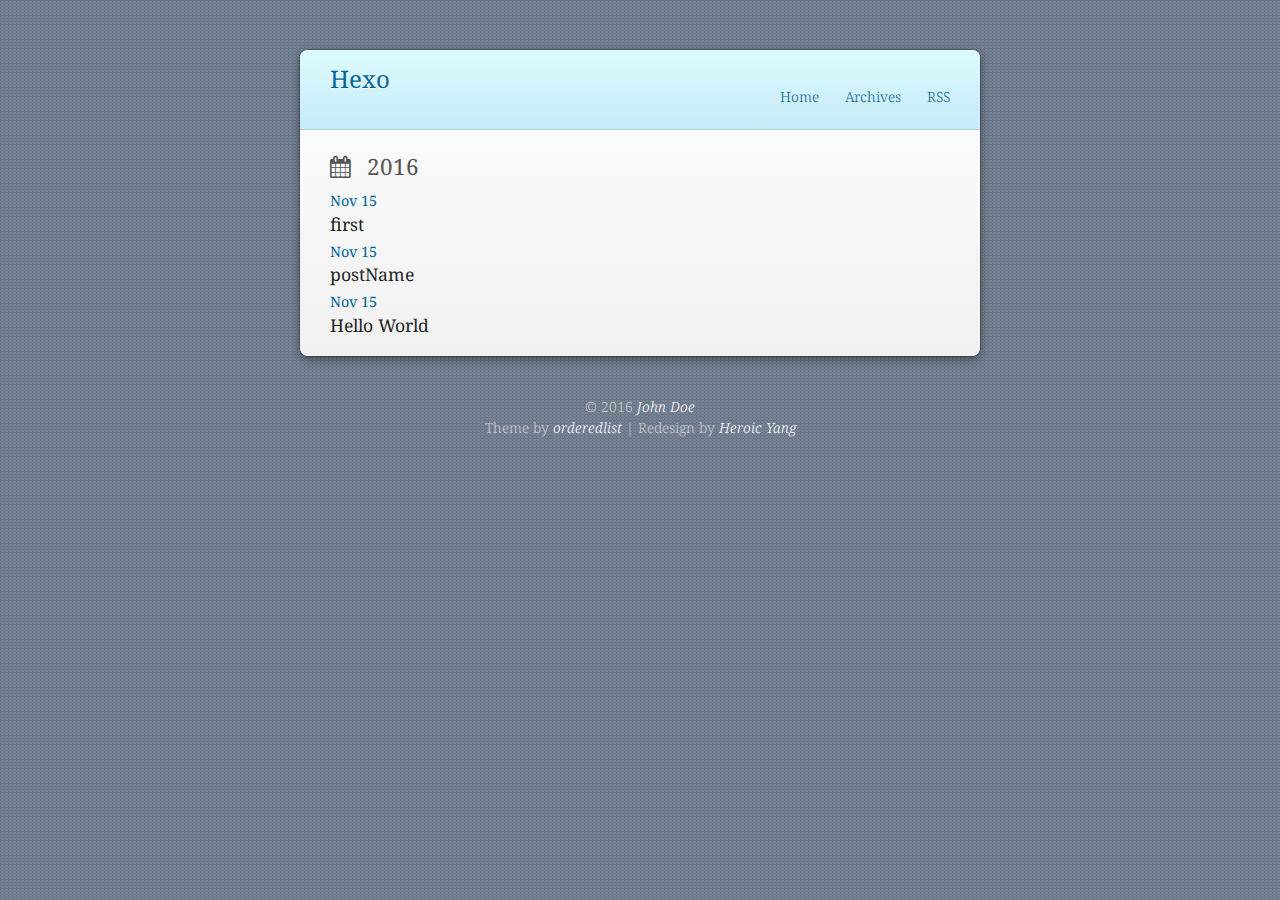
==== archives/index.html @ 86217304 "Site updated: 2016-11-15 23:16:37" ====
<!DOCTYPE HTML>
<html>
<head>
  <meta charset="utf-8">
  <meta http-equiv="X-UA-Compatible" content="chrome=1">
  
  <title>Archives | Hexo</title>
  <meta name="viewport" content="width=device-width, initial-scale=1, maximum-scale=1, user-scalable=no">
  
    <meta name="author" content="John Doe">
  
  
  <meta property="og:type" content="website">
<meta property="og:title" content="Hexo">
<meta property="og:url" content="http://yoursite.com/archives/index.html">
<meta property="og:site_name" content="Hexo">
<meta name="twitter:card" content="summary">
<meta name="twitter:title" content="Hexo">
  
    <link rel="alternate" href="/atom.xml" title="Hexo" type="application/atom+xml">
  
  
    <link rel="icon" type="image/x-icon" href="/favicon.ico">
  
  <link rel="stylesheet" href="/css/style.css">
  <!--[if lt IE 9]><script src="//html5shiv.googlecode.com/svn/trunk/html5.js"></script><![endif]-->
  
</head>

<body>
  <div class="wrapper">
    <header id="header">
  <div class="title">
    <h1><a href="/">Hexo</a></h1>
    <p><a href="/"></a></p>
  </div>
  <nav class="nav">
    <ul>
      
        <li><a href="/">Home</a></li>
      
        <li><a href="/archives">Archives</a></li>
      
      
        <li><a href="/atom.xml">RSS</a></li>
      
    </ul>
    <div class="clearfix"></div>
  </nav>
  <div class="clearfix"></div>
</header>
    <div class="content">




  
  
    
    
      
      
      <section class="archives-wrapper">
        
        <h2 class="archives-title archives-year">
          <a href="/archives/2016">2016</a>
        </h2>
        
        <div class="archives">
    
    <article class="post">
  <header>
    <a href="/2016/11/15/first/">
  <time datetime="2016-11-15T10:33:30.000Z">
    Nov 15
  </time>
</a>
    
  
    <h1 class="title"><a href="/2016/11/15/first/">first</a></h1>
  

  </header>
</article>
  
    
    
    <article class="[layout]">
  <header>
    <a href="/2016/11/15/postName/">
  <time datetime="2016-11-15T09:00:07.000Z">
    Nov 15
  </time>
</a>
    
  
    <h1 class="title"><a href="/2016/11/15/postName/">postName</a></h1>
  

  </header>
</article>
  
    
    
    <article class="post">
  <header>
    <a href="/2016/11/15/hello-world/">
  <time datetime="2016-11-14T16:02:54.840Z">
    Nov 15
  </time>
</a>
    
  
    <h1 class="title"><a href="/2016/11/15/hello-world/">Hello World</a></h1>
  

  </header>
</article>
  
  
    </div></section>
  

</div>
  </div>
  <footer id="footer"><div class="copyright">
  
  &copy; 2016 <a href="/">John Doe</a>
  
</div>
<div class="theme-copyright">
  Theme by <a href="https://github.com/orderedlist" target="_blank">orderedlist</a>
   | 
  Redesign by <a href="http://heroicyang.com/" target="_blank">Heroic Yang</a>
</div>
<div class="clearfix"></div></footer>
  <script src="//ajax.googleapis.com/ajax/libs/jquery/1.8/jquery.min.js"></script>
<script src="/js/scale.fix.js"></script>
<script src="/js/jquery.imagesloaded.min.js"></script>
<script src="/js/gallery.js"></script>




<link rel="stylesheet" href="/fancybox/jquery.fancybox.css" media="screen" type="text/css">
<script src="/fancybox/jquery.fancybox.pack.js"></script>
<script type="text/javascript">
  (function($){
    $('.fancybox').fancybox();
  })(jQuery);
</script>

</body>
</html>
---- css/style.css ----
@import url("https://fonts.googleapis.com/css?family=Droid+Serif:400italic,700italic,400,700");
@font-face {
  font-family: 'FontAwesome';
  font-style: normal;
  font-weight: normal;
  src: url("fonts/fontawesome-webfont.eot?#iefix") format('embedded-opentype'), url("fonts/fontawesome-webfont.woff") format('woff'), url("fonts/fontawesome-webfont.ttf") format('truetype'), url("fonts/fontawesome-webfont.svg#FontAwesomeRegular") format('svg');
}
html {
  background: #6c7989;
  background: #6c7989 -webkit-linear-gradient(#6c7989, #434b55) fixed;
  background: #6c7989 -moz-linear-gradient(#6c7989, #434b55) fixed;
  background: #6c7989 -o-linear-gradient(#6c7989, #434b55) fixed;
  background: #6c7989 -ms-linear-gradient(#6c7989, #434b55) fixed;
  background: #6c7989 linear-gradient(#6c7989, #434b55) fixed;
  background-image: url("images/checker.png");
}
body {
  padding: 50px 0;
  margin: 0;
  font: 1em/1.5 "Droid Serif", Helvetica Neue, Helvetica, Arial, sans-serif;
  color: #555;
  font-weight: 300;
}
.wrapper {
  width: 680px;
  margin: 0 auto;
  background: #dedede;
  border-radius: 8px;
  -webkit-box-shadow: rgba(0,0,0,0.2) 0 0 0 1px, rgba(0,0,0,0.45) 0 3px 10px;
  box-shadow: rgba(0,0,0,0.2) 0 0 0 1px, rgba(0,0,0,0.45) 0 3px 10px;
}
header,
section,
footer {
  display: block;
}
a {
  color: #069;
  text-decoration: none;
}
p {
  margin: 0 0 20px;
  padding: 0;
}
strong {
  color: #222;
  font-weight: 700;
}
.content {
  background: -webkit-linear-gradient(#fafafa, #dedede 700px);
  background: -moz-linear-gradient(#fafafa, #dedede 700px);
  background: -o-linear-gradient(#fafafa, #dedede 700px);
  background: -ms-linear-gradient(#fafafa, #dedede 700px);
  background: linear-gradient(#fafafa, #dedede 700px);
  border-radius: 0 0 8px 8px;
  border-top: 1px solid #fff;
}
.clearfix {
  zoom: 1;
}
.clearfix:before,
.clearfix:after {
  content: "";
  display: table;
}
.clearfix:after {
  clear: both;
}
#header {
  border-radius: 8px 8px 0 0;
  background: #c6eafa -webkit-linear-gradient(#ddfbfc, #c6eafa);
  background: #c6eafa -moz-linear-gradient(#ddfbfc, #c6eafa);
  background: #c6eafa -o-linear-gradient(#ddfbfc, #c6eafa);
  background: #c6eafa -ms-linear-gradient(#ddfbfc, #c6eafa);
  background: #c6eafa linear-gradient(#ddfbfc, #c6eafa);
  position: relative;
  padding: 15px 30px;
  border-bottom: 1px solid #b2d2e1;
}
#header .title {
  float: left;
}
#header .nav {
  float: right;
  font-size: 0.875em;
  font-family: "Droid Serif", Helvetica Neue, Helvetica, Arial, sans-serif;
  line-height: 2.5em;
}
#header .nav ul {
  list-style: none;
}
#header .nav ul li {
  float: left;
  margin-left: 26px;
}
#header h1 {
  margin: 0;
  padding: 0;
  font-size: 1.5em;
  font-weight: normal;
  line-height: 1.2;
  color: #069;
  text-shadow: rgba(255,255,255,0.9) 0 1px 0;
}
#header.without-description h1 {
  margin: 10px 0;
}
#header p {
  margin: 0;
  color: #61778b;
  width: 300px;
  font-size: 0.8125em;
  font-style: italic;
}
article {
  padding: 15px 30px;
  position: relative;
}
article.page .icon {
  display: none;
}
article.post .icon:before {
  content: '\f0f6';
}
article.photo .icon:before {
  content: '\f030';
}
article.link .icon:before {
  content: '\f0c1';
}
article .gallery {
  margin: 0 -30px 16px;
  overflow: hidden;
  position: relative;
}
article .gallery:hover .control {
  opacity: 1;
  -ms-filter: none;
  filter: none;
}
article .gallery:hover img {
  -webkit-transform: scale(1.1, 1.1);
  -moz-transform: scale(1.1, 1.1);
  -o-transform: scale(1.1, 1.1);
  -ms-transform: scale(1.1, 1.1);
  transform: scale(1.1, 1.1);
  -webkit-transition: all 0.8s;
  -moz-transition: all 0.8s;
  -o-transition: all 0.8s;
  -ms-transition: all 0.8s;
  transition: all 0.8s;
}
@media screen and (max-width: 580px) {
  article .gallery:hover img {
    -webkit-transform: none;
    -moz-transform: none;
    -o-transform: none;
    -ms-transform: none;
    transform: none;
    -webkit-transition: none;
    -moz-transition: none;
    -o-transition: none;
    -ms-transition: none;
    transition: none;
  }
}
article .gallery img {
  min-width: 100%;
  max-width: 100%;
  height: auto;
  position: absolute;
  top: 0;
  left: 0;
  opacity: 0;
  -ms-filter: "progid:DXImageTransform.Microsoft.Alpha(Opacity=0)";
  filter: alpha(opacity=0);
  -webkit-transition: all 0.8s;
  -moz-transition: all 0.8s;
  -o-transition: all 0.8s;
  -ms-transition: all 0.8s;
  transition: all 0.8s;
}
article .gallery .control {
  opacity: 0;
  -ms-filter: "progid:DXImageTransform.Microsoft.Alpha(Opacity=0)";
  filter: alpha(opacity=0);
  -webkit-transition: 0.3s;
  -moz-transition: 0.3s;
  -o-transition: 0.3s;
  -ms-transition: 0.3s;
  transition: 0.3s;
}
article .gallery .prev,
article .gallery .next {
  position: absolute;
  top: 0;
  width: 50%;
  height: 100%;
  cursor: pointer;
}
article .gallery .prev:before,
article .gallery .next:before {
  position: absolute;
  font: 24px/1 FontAwesome;
  text-align: center;
  width: 24px;
  text-shadow: 0 0 15px rgba(0,0,0,0.5);
  color: #fff;
  margin-top: -12px;
  top: 50%;
}
article .gallery .prev {
  left: 0;
}
article .gallery .prev:before {
  content: '\f053';
  left: 10px;
}
article .gallery .next {
  right: 0;
}
article .gallery .next:before {
  content: '\f054';
  right: 10px;
}
article header {
  border-radius: 0;
  background: none;
  position: relative;
  padding: 0;
  border-bottom: 0;
  margin-bottom: 10px;
}
article header .icon {
  width: 32px;
  height: 32px;
  position: absolute;
  top: 0px;
  left: 0px;
  margin-left: -46px;
  color: #fff;
  background: #069;
  border-radius: 100em;
  -webkit-box-shadow: 0 0 4px rgba(0,0,0,0.4);
  box-shadow: 0 0 4px rgba(0,0,0,0.4);
}
@media screen and (max-width: 600px) {
  article header .icon {
    display: none;
  }
}
article header .icon:before {
  position: absolute;
  font: 20px FontAwesome;
  top: 6px;
  left: 0;
  width: 32px;
  text-align: center;
}
article header time {
  font: 0.9em "Droid Serif", Helvetica Neue, Helvetica, Arial, sans-serif;
  margin-bottom: 5px;
  display: block;
  line-height: 1;
}
article header .title {
  font-size: 1.5em;
  font-weight: normal;
  line-height: 1.2;
  margin: 0;
  padding: 0;
  text-shadow: rgba(255,255,255,0.9) 0 1px 0;
}
article header .title a {
  color: #222;
}
article header .title a:hover {
  color: #069;
}
article .entry {
  font-size: 0.95em;
  text-align: justify;
  line-height: 1.6;
}
article .entry h1,
article .entry h2,
article .entry h3,
article .entry h4,
article .entry h5,
article .entry h6 {
  color: #222;
  padding: 0;
  margin: 0 0 20px;
  line-height: 1.2;
}
article .entry p,
article .entry ul,
article .entry ol,
article .entry table,
article .entry dl {
  margin: 0 0 20px;
}
article .entry p {
  white-space: pre-wrap;
  word-wrap: break-word;
}
article .entry h1,
article .entry h2,
article .entry h3 {
  line-height: 1.1;
}
article .entry h1 {
  font-size: 1.75em;
}
article .entry h2 {
  color: #393939;
}
article .entry h3,
article .entry h4,
article .entry h5,
article .entry h6 {
  color: #494949;
}
article .entry blockquote {
  margin: 0 -30px 20px;
  padding: 15px 20px 1px 40px;
  font-style: italic;
  background: #ccc;
  background: rgba(0,0,0,0.06);
  color: #222;
}
article .entry img,
article .entry video {
  max-width: 98%;
  border-radius: 3px;
  padding: 5px;
  background: #fff;
  -webkit-box-shadow: 0 0 8px #aaa;
  box-shadow: 0 0 8px #aaa;
}
article .entry img.nstyle,
article .entry video.nstyle {
  border-radius: 0;
  padding: 0;
  background: none;
  -webkit-box-shadow: none;
  box-shadow: none;
}
article .entry iframe {
  max-width: 98%;
}
article .entry .caption {
  display: block;
  margin-top: 5px;
  color: #aaa;
  position: relative;
  font-size: 0.9em;
  padding-left: 25px;
}
article .entry .caption:before {
  content: '\f040';
  position: absolute;
  font: 1.3em FontAwesome;
  position: absolute;
  left: 0;
  top: 3px;
}
article .entry code,
article .entry pre {
  font-family: Monaco, Bitstream Vera Sans Mono, Lucida Console, Terminal;
  color: #333;
  font-size: 0.8em;
  overflow-x: scroll;
}
article .entry code {
  font-size: 0.8em;
}
article .entry pre {
  padding: 10px 30px;
  background: #3a3c42;
  color: #f8f8f2;
  margin: 0 -30px 16px;
}
@media screen and (max-width: 580px) {
  article .entry pre {
    margin: 0 -20px 16px;
    padding: 10px 20px;
  }
}
article .entry pre code {
  color: #f8f8f2;
}
li article .entry pre {
  margin-left: -60px;
  padding-left: 60px;
}
article .entry .gist article {
  padding: 10px;
}
article .entry .gist table {
  margin: 0;
}
article .entry .gist table td {
  border-bottom: 0;
}
article .entry .gist table td.line-numbers {
  font-size: 12px;
}
article .entry .gist pre {
  margin: 0 -10px 16px;
  padding: 10px 20px;
  background: #f8f8f8;
  color: #333;
}
article .entry table {
  width: 100%;
  border-collapse: collapse;
  table-layout: fixed;
}
article .entry th,
article .entry td {
  text-align: left;
  padding: 5px 10px;
  border-bottom: 1px solid #aaa;
}
article .entry dt {
  color: #222;
  font-weight: 700;
}
article .entry th {
  color: #222;
}
article .entry small {
  font-size: 0.7em;
}
article .entry hr {
  border: 0;
  background: #aaa;
  height: 1px;
  margin: 0 0 20px;
}
article .entry .text-lt {
  text-decoration: line-through;
}
article footer {
  font-size: 0.875em;
  border-top: 1px solid #aaa;
  padding: 10px 0 0 0;
  margin-top: 10px;
}
article footer.end-sep {
  border-top: none;
  border-bottom: 1px solid #aaa;
  padding: 0 0 10px 0;
}
article footer a:before {
  font: 1.1em FontAwesome;
  padding-right: 10px;
  vertical-align: middle;
}
article footer a.more-link:before {
  content: '\f054';
}
article footer a.comment-link:before {
  content: '\f075';
}
article footer .categories,
article footer .tags {
  margin: 5px 0;
}
article footer .categories:before,
article footer .tags:before {
  font: 1.1em FontAwesome;
  margin-right: 5px;
}
article footer .categories:before {
  content: '\f07b';
}
article footer .tags:before {
  content: '\f02b';
}
#comment {
  padding: 0 20px 20px;
  overflow-x: hidden;
}
#comment .title {
  font-weight: normal;
  margin-bottom: 15px;
}
#pagination {
  padding-bottom: 20px;
}
#pagination a {
  display: block;
  padding: 5px 10px;
  font-family: "Droid Serif", Helvetica Neue, Helvetica, Arial, sans-serif;
  background: #069;
  color: #fff;
  text-decoration: none;
}
#pagination .prev {
  float: left;
}
#pagination .prev:before {
  content: '\f053';
  padding-right: 10px;
  font-family: FontAwesome;
}
#pagination .next {
  float: right;
}
#pagination .next:after {
  content: '\f054';
  padding-left: 10px;
  font-family: FontAwesome;
}
.archives-title {
  font-weight: normal;
  font-size: 1.4em;
  margin-bottom: 10px;
  padding: 0 30px;
  text-shadow: 0 0 1px #fff;
}
.archives-title:before {
  font-family: FontAwesome;
  content: '\f073';
  margin-right: 10px;
}
.archives-title.tag:before {
  content: '\f02b';
}
.archives-title.category:before {
  content: '\f07b';
}
.archives-wrapper:last-child {
  padding-bottom: 10px;
}
.archives-wrapper .archives-year > a {
  color: #555;
}
.archives-wrapper .archives > article {
  padding-top: 0;
  padding-bottom: 0;
}
.archives-wrapper .archives > article header .title {
  font-size: 1.1em;
}
#footer {
  width: 680px;
  margin: 20px auto 0;
  padding: 20px 0 0;
  font-size: 0.875em;
  color: #ccc;
  overflow: hidden;
  text-align: center;
}
#footer a {
  color: #fff;
  font-style: italic;
}
@media screen and (max-width: 740px) {
  body {
    padding: 0;
  }
  .wrapper {
    border-radius: 0;
    -webkit-box-shadow: none;
    box-shadow: none;
    width: 100%;
  }
  #footer {
    border-radius: 0;
    margin: 0 auto;
    padding: 10px;
    width: auto;
    text-align: left;
  }
}
@media screen and (max-width: 580px) {
  #header {
    padding: 15px 20px;
  }
  #header .title {
    float: none;
  }
  #header .nav ul li {
    margin-left: 10px;
  }
  #header p {
    width: 100%;
  }
  .archives-title {
    padding: 0 20px;
  }
  article {
    padding: 15px 20px;
  }
  article .gallery {
    margin: 0 -20px 16px;
  }
  article .entry blockquote {
    margin: 0 -20px 20px;
  }
}
figure.highlight {
  margin: 0 -30px 16px;
  padding: 0 30px;
  background: #3a3c42;
}
@media screen and (max-width: 580px) {
  figure.highlight {
    margin: 0 -20px 16px;
    padding: 0 20px;
  }
}
figure.highlight pre {
  margin: 0 -30px 0px;
}
@media screen and (max-width: 580px) {
  figure.highlight pre {
    margin: 0 -20px 0px;
  }
}
figure.highlight table {
  margin: 0;
  border-spacing: 0;
}
figure.highlight td {
  padding: 0;
  border-bottom: 0;
}
figure.highlight .gutter {
  width: 40px;
}
@media screen and (max-width: 580px) {
  figure.highlight .gutter {
    display: none;
  }
}
figure.highlight .gutter pre {
  position: relative;
  padding: 10px 0 10px 30px;
  border-right: 1px solid #fff;
  height: 100%;
  width: 30px;
}
pre .comment,
pre .template_comment,
pre .diff .header,
pre .doctype,
pre .pi,
pre .lisp .string,
pre .javadoc {
  color: #93a1a1;
  font-style: italic;
}
pre .keyword,
pre .winutils,
pre .method,
pre .addition,
pre .css .tag,
pre .request,
pre .status,
pre .nginx .title {
  color: #859900;
}
pre .number,
pre .command,
pre .string,
pre .tag .value,
pre .phpdoc,
pre .tex .formula,
pre .regexp,
pre .hexcolor {
  color: #2aa198;
}
pre .title,
pre .localvars,
pre .chunk,
pre .decorator,
pre .built_in,
pre .identifier,
pre .vhdl,
pre .literal,
pre .id {
  color: #268bd2;
}
pre .attribute,
pre .variable,
pre .lisp .body,
pre .smalltalk .number,
pre .constant,
pre .class .title,
pre .parent,
pre .haskell .type {
  color: #b58900;
}
pre .preprocessor,
pre .preprocessor .keyword,
pre .shebang,
pre .symbol,
pre .symbol .string,
pre .diff .change,
pre .special,
pre .attr_selector,
pre .important,
pre .subst,
pre .cdata,
pre .clojure .title {
  color: #cb4b16;
}
pre .deletion {
  color: #dc322f;
}
.gist .highlight {
  background: #fff;
}
.gist .highlight .c {
  color: #998;
  font-style: italic;
}
.gist .highlight .err {
  color: #a61717;
  background-color: #e3d2d2;
}
.gist .highlight .k {
  font-weight: bold;
}
.gist .highlight .o {
  font-weight: bold;
}
.gist .highlight .cm {
  color: #998;
  font-style: italic;
}
.gist .highlight .cp {
  color: #999;
  font-weight: bold;
}
.gist .highlight .c1 {
  color: #998;
  font-style: italic;
}
.gist .highlight .cs {
  color: #999;
  font-weight: bold;
  font-style: italic;
}
.gist .highlight .gd {
  color: #000;
  background-color: #fdd;
}
.gist .highlight .gd .x {
  color: #000;
  background-color: #faa;
}
.gist .highlight .ge {
  font-style: italic;
}
.gist .highlight .gr {
  color: #a00;
}
.gist .highlight .gh {
  color: #999;
}
.gist .highlight .gi {
  color: #000;
  background-color: #dfd;
}
.gist .highlight .gi .x {
  color: #000;
  background-color: #afa;
}
.gist .highlight .go {
  color: #888;
}
.gist .highlight .gp {
  color: #555;
}
.gist .highlight .gs {
  font-weight: bold;
}
.gist .highlight .gu {
  color: #800080;
  font-weight: bold;
}
.gist .highlight .gt {
  color: #a00;
}
.gist .highlight .kc {
  font-weight: bold;
}
.gist .highlight .kd {
  font-weight: bold;
}
.gist .highlight .kn {
  font-weight: bold;
}
.gist .highlight .kp {
  font-weight: bold;
}
.gist .highlight .kr {
  font-weight: bold;
}
.gist .highlight .kt {
  color: #458;
  font-weight: bold;
}
.gist .highlight .m {
  color: #099;
}
.gist .highlight .s {
  color: #d14;
}
.gist .highlight .n {
  color: #333;
}
.gist .highlight .na {
  color: #008080;
}
.gist .highlight .nb {
  color: #0086b3;
}
.gist .highlight .nc {
  color: #458;
  font-weight: bold;
}
.gist .highlight .no {
  color: #008080;
}
.gist .highlight .ni {
  color: #800080;
}
.gist .highlight .ne {
  color: #900;
  font-weight: bold;
}
.gist .highlight .nf {
  color: #900;
  font-weight: bold;
}
.gist .highlight .nn {
  color: #555;
}
.gist .highlight .nt {
  color: #000080;
}
.gist .highlight .nv {
  color: #008080;
}
.gist .highlight .ow {
  font-weight: bold;
}
.gist .highlight .w {
  color: #bbb;
}
.gist .highlight .mf {
  color: #099;
}
.gist .highlight .mh {
  color: #099;
}
.gist .highlight .mi {
  color: #099;
}
.gist .highlight .mo {
  color: #099;
}
.gist .highlight .sb {
  color: #d14;
}
.gist .highlight .sc {
  color: #d14;
}
.gist .highlight .sd {
  color: #d14;
}
.gist .highlight .s2 {
  color: #d14;
}
.gist .highlight .se {
  color: #d14;
}
.gist .highlight .sh {
  color: #d14;
}
.gist .highlight .si {
  color: #d14;
}
.gist .highlight .sx {
  color: #d14;
}
.gist .highlight .sr {
  color: #009926;
}
.gist .highlight .s1 {
  color: #d14;
}
.gist .highlight .ss {
  color: #990073;
}
.gist .highlight .bp {
  color: #999;
}
.gist .highlight .vc {
  color: #008080;
}
.gist .highlight .vg {
  color: #008080;
}
.gist .highlight .vi {
  color: #008080;
}
.gist .highlight .il {
  color: #099;
}
.gist .highlight .gc {
  color: #999;
  background-color: #eaf2f5;
}
.gist .type-csharp .highlight .k {
  color: #00f;
}
.gist .type-csharp .highlight .kt {
  color: #00f;
}
.gist .type-csharp .highlight .nf {
  color: #000;
  font-weight: normal;
}
.gist .type-csharp .highlight .nc {
  color: #2b91af;
}
.gist .type-csharp .highlight .nn {
  color: #000;
}
.gist .type-csharp .highlight .s {
  color: #a31515;
}
.gist .type-csharp .highlight .sc {
  color: #a31515;
}
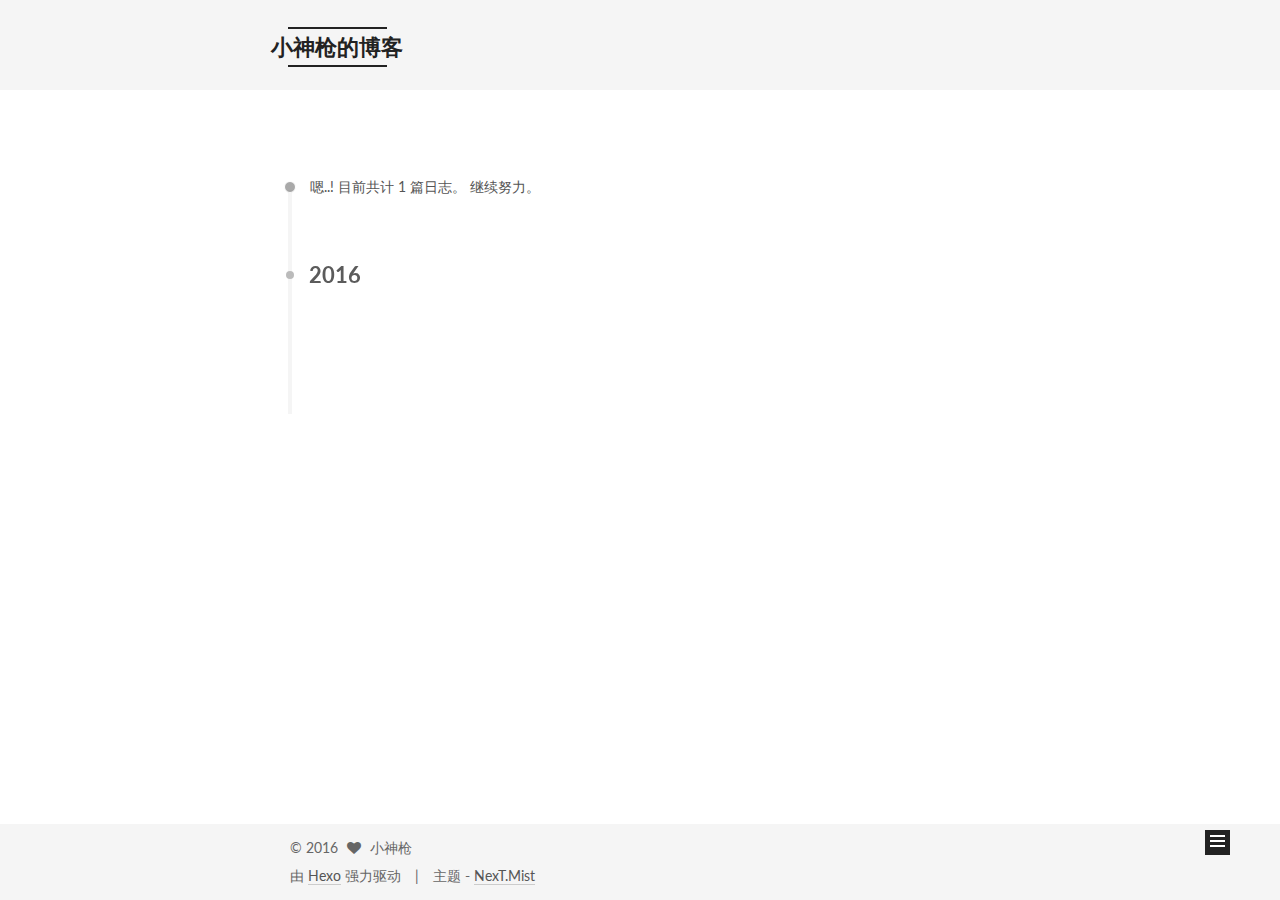
==== commit afcbcda5: "Site updated: 2016-11-19 17:14:54" ====
--- a/archives/index.html
+++ b/archives/index.html
@@ -1,154 +1,661 @@
-<!DOCTYPE HTML>
-<html>
+<!doctype html>
+
+
+
+  
+
+
+<html class="theme-next mist use-motion" lang="zh-Hans">
 <head>
-  <meta charset="utf-8">
-  <meta http-equiv="X-UA-Compatible" content="chrome=1">
-  
-  <title>Archives | Hexo</title>
-  <meta name="viewport" content="width=device-width, initial-scale=1, maximum-scale=1, user-scalable=no">
-  
-    <meta name="author" content="John Doe">
-  
-  
-  <meta property="og:type" content="website">
-<meta property="og:title" content="Hexo">
+  <meta charset="UTF-8"/>
+<meta http-equiv="X-UA-Compatible" content="IE=edge" />
+<meta name="viewport" content="width=device-width, initial-scale=1, maximum-scale=1"/>
+
+
+
+<meta http-equiv="Cache-Control" content="no-transform" />
+<meta http-equiv="Cache-Control" content="no-siteapp" />
+
+
+
+
+
+
+
+
+
+
+
+
+  
+  
+  <link href="/lib/fancybox/source/jquery.fancybox.css?v=2.1.5" rel="stylesheet" type="text/css" />
+
+
+
+
+  
+  
+  
+  
+
+  
+    
+    
+  
+
+  
+
+  
+
+  
+
+  
+
+  
+    
+    
+    <link href="//fonts.googleapis.com/css?family=Lato:300,300italic,400,400italic,700,700italic&subset=latin,latin-ext" rel="stylesheet" type="text/css">
+  
+
+
+
+
+
+
+<link href="/lib/font-awesome/css/font-awesome.min.css?v=4.6.2" rel="stylesheet" type="text/css" />
+
+<link href="/css/main.css?v=5.1.0" rel="stylesheet" type="text/css" />
+
+
+  <meta name="keywords" content="Hexo, NexT" />
+
+
+
+
+
+
+
+
+  <link rel="shortcut icon" type="image/x-icon" href="/favicon.ico?v=5.1.0" />
+
+
+
+
+
+
+<meta name="description" content="分享小神枪学习的点点滴滴">
+<meta property="og:type" content="website">
+<meta property="og:title" content="小神枪的博客">
 <meta property="og:url" content="http://yoursite.com/archives/index.html">
-<meta property="og:site_name" content="Hexo">
+<meta property="og:site_name" content="小神枪的博客">
+<meta property="og:description" content="分享小神枪学习的点点滴滴">
 <meta name="twitter:card" content="summary">
-<meta name="twitter:title" content="Hexo">
-  
-    <link rel="alternate" href="/atom.xml" title="Hexo" type="application/atom+xml">
-  
-  
-    <link rel="icon" type="image/x-icon" href="/favicon.ico">
-  
-  <link rel="stylesheet" href="/css/style.css">
-  <!--[if lt IE 9]><script src="//html5shiv.googlecode.com/svn/trunk/html5.js"></script><![endif]-->
-  
+<meta name="twitter:title" content="小神枪的博客">
+<meta name="twitter:description" content="分享小神枪学习的点点滴滴">
+
+
+
+<script type="text/javascript" id="hexo.configurations">
+  var NexT = window.NexT || {};
+  var CONFIG = {
+    root: '/',
+    scheme: 'Mist',
+    sidebar: {"position":"left","display":"post"},
+    fancybox: true,
+    motion: true,
+    duoshuo: {
+      userId: '0',
+      author: '博主'
+    },
+    algolia: {
+      applicationID: '',
+      apiKey: '',
+      indexName: '',
+      hits: {"per_page":10},
+      labels: {"input_placeholder":"Search for Posts","hits_empty":"We didn't find any results for the search: ${query}","hits_stats":"${hits} results found in ${time} ms"}
+    }
+  };
+</script>
+
+
+
+  <link rel="canonical" href="http://yoursite.com/archives/"/>
+
+
+
+
+
+  <title> 归档 | 小神枪的博客 </title>
 </head>
 
-<body>
-  <div class="wrapper">
-    <header id="header">
-  <div class="title">
-    <h1><a href="/">Hexo</a></h1>
-    <p><a href="/"></a></p>
+<body itemscope itemtype="http://schema.org/WebPage" lang="zh-Hans">
+
+  
+
+
+
+  <script type="text/javascript">
+    var _hmt = _hmt || [];
+    (function() {
+      var hm = document.createElement("script");
+      hm.src = "//hm.baidu.com/hm.js?817b00b62b534ae4eba71afba629e087817b00b62b534ae4eba71afba629e087";
+      var s = document.getElementsByTagName("script")[0];
+      s.parentNode.insertBefore(hm, s);
+    })();
+  </script>
+
+
+
+
+
+
+
+
+  
+  
+    
+  
+
+  <div class="container one-collumn sidebar-position-left  page-archive  ">
+    <div class="headband"></div>
+
+    <header id="header" class="header" itemscope itemtype="http://schema.org/WPHeader">
+      <div class="header-inner"><div class="site-meta ">
+  
+
+  <div class="custom-logo-site-title">
+    <a href="/"  class="brand" rel="start">
+      <span class="logo-line-before"><i></i></span>
+      <span class="site-title">小神枪的博客</span>
+      <span class="logo-line-after"><i></i></span>
+    </a>
   </div>
-  <nav class="nav">
-    <ul>
-      
-        <li><a href="/">Home</a></li>
-      
-        <li><a href="/archives">Archives</a></li>
-      
-      
-        <li><a href="/atom.xml">RSS</a></li>
+  <p class="site-subtitle">每一个生命都有裂缝，如此才会有光线射进来。</p>
+</div>
+
+<div class="site-nav-toggle">
+  <button>
+    <span class="btn-bar"></span>
+    <span class="btn-bar"></span>
+    <span class="btn-bar"></span>
+  </button>
+</div>
+
+<nav class="site-nav">
+  
+
+  
+    <ul id="menu" class="menu">
+      
+        
+        <li class="menu-item menu-item-home">
+          <a href="/" rel="section">
+            
+              <i class="menu-item-icon fa fa-fw fa-home"></i> <br />
+            
+            首页
+          </a>
+        </li>
+      
+        
+        <li class="menu-item menu-item-categories">
+          <a href="/categories" rel="section">
+            
+              <i class="menu-item-icon fa fa-fw fa-th"></i> <br />
+            
+            分类
+          </a>
+        </li>
+      
+        
+        <li class="menu-item menu-item-archives">
+          <a href="/archives" rel="section">
+            
+              <i class="menu-item-icon fa fa-fw fa-archive"></i> <br />
+            
+            归档
+          </a>
+        </li>
+      
+        
+        <li class="menu-item menu-item-tags">
+          <a href="/tags" rel="section">
+            
+              <i class="menu-item-icon fa fa-fw fa-tags"></i> <br />
+            
+            标签
+          </a>
+        </li>
+      
+
       
     </ul>
-    <div class="clearfix"></div>
-  </nav>
-  <div class="clearfix"></div>
-</header>
-    <div class="content">
-
-
-
-
-  
-  
-    
-    
-      
-      
-      <section class="archives-wrapper">
-        
-        <h2 class="archives-title archives-year">
-          <a href="/archives/2016">2016</a>
-        </h2>
-        
-        <div class="archives">
-    
-    <article class="post">
-  <header>
-    <a href="/2016/11/15/first/">
-  <time datetime="2016-11-15T10:33:30.000Z">
-    Nov 15
-  </time>
-</a>
-    
-  
-    <h1 class="title"><a href="/2016/11/15/first/">first</a></h1>
-  
-
-  </header>
-</article>
-  
-    
-    
-    <article class="[layout]">
-  <header>
-    <a href="/2016/11/15/postName/">
-  <time datetime="2016-11-15T09:00:07.000Z">
-    Nov 15
-  </time>
-</a>
-    
-  
-    <h1 class="title"><a href="/2016/11/15/postName/">postName</a></h1>
-  
-
-  </header>
-</article>
-  
-    
-    
-    <article class="post">
-  <header>
-    <a href="/2016/11/15/hello-world/">
-  <time datetime="2016-11-14T16:02:54.840Z">
-    Nov 15
-  </time>
-</a>
-    
-  
-    <h1 class="title"><a href="/2016/11/15/hello-world/">Hello World</a></h1>
-  
-
-  </header>
-</article>
-  
-  
-    </div></section>
-  
-
+  
+
+  
+</nav>
+
+
+
+ </div>
+    </header>
+
+    <main id="main" class="main">
+      <div class="main-inner">
+        <div class="content-wrap">
+          <div id="content" class="content">
+            
+
+  <section id="posts" class="posts-collapse">
+    <span class="archive-move-on"></span>
+
+    <span class="archive-page-counter">
+      
+      
+      
+        
+      
+      嗯..! 目前共计 1 篇日志。 继续努力。
+    </span>
+
+    
+
+      
+      
+      
+
+      
+        
+        <div class="collection-title">
+          <h2 class="archive-year motion-element" id="archive-year-2016">2016</h2>
+        </div>
+      
+      
+
+      
+
+  <article class="post post-type-normal" itemscope itemtype="http://schema.org/Article">
+    <header class="post-header">
+
+      <h1 class="post-title">
+        
+            <a class="post-title-link" href="/2016/11/18/aaa/" itemprop="url">
+              
+                <span itemprop="name">开博感想</span>
+              
+            </a>
+        
+      </h1>
+
+      <div class="post-meta">
+        <time class="post-time" itemprop="dateCreated"
+              datetime="2016-11-18T19:58:00+08:00"
+              content="2016-11-18" >
+          11-18
+        </time>
+      </div>
+
+    </header>
+  </article>
+
+
+
+    
+
+  </section>
+
+  
+
+
+
+          </div>
+          
+
+
+          
+
+        </div>
+        
+          
+  
+  <div class="sidebar-toggle">
+    <div class="sidebar-toggle-line-wrap">
+      <span class="sidebar-toggle-line sidebar-toggle-line-first"></span>
+      <span class="sidebar-toggle-line sidebar-toggle-line-middle"></span>
+      <span class="sidebar-toggle-line sidebar-toggle-line-last"></span>
+    </div>
+  </div>
+
+  <aside id="sidebar" class="sidebar">
+    <div class="sidebar-inner">
+
+      
+
+      
+
+      <section class="site-overview sidebar-panel sidebar-panel-active">
+        <div class="site-author motion-element" itemprop="author" itemscope itemtype="http://schema.org/Person">
+          <img class="site-author-image" itemprop="image"
+               src="/images/avatar.png"
+               alt="小神枪" />
+          <p class="site-author-name" itemprop="name">小神枪</p>
+          <p class="site-description motion-element" itemprop="description">分享小神枪学习的点点滴滴</p>
+        </div>
+        <nav class="site-state motion-element">
+          <div class="site-state-item site-state-posts">
+            <a href="/archives">
+              <span class="site-state-item-count">1</span>
+              <span class="site-state-item-name">日志</span>
+            </a>
+          </div>
+
+          
+
+          
+
+        </nav>
+
+        
+
+        <div class="links-of-author motion-element">
+          
+            
+              <span class="links-of-author-item">
+                <a href="shengzhiyong.github.io" target="_blank" title="GitHub">
+                  
+                    <i class="fa fa-fw fa-github"></i>
+                  
+                  GitHub
+                </a>
+              </span>
+            
+              <span class="links-of-author-item">
+                <a href="http://weibo.com/13166812457" target="_blank" title="weibo">
+                  
+                    <i class="fa fa-fw fa-globe"></i>
+                  
+                  weibo
+                </a>
+              </span>
+            
+          
+        </div>
+
+        
+        
+
+        
+        
+
+        
+
+
+      </section>
+
+      
+
+    </div>
+  </aside>
+
+
+        
+      </div>
+    </main>
+
+    <footer id="footer" class="footer">
+      <div class="footer-inner">
+        <div class="copyright" >
+  
+  &copy; 
+  <span itemprop="copyrightYear">2016</span>
+  <span class="with-love">
+    <i class="fa fa-heart"></i>
+  </span>
+  <span class="author" itemprop="copyrightHolder">小神枪</span>
 </div>
+
+
+<div class="powered-by">
+  由 <a class="theme-link" href="https://hexo.io">Hexo</a> 强力驱动
+</div>
+
+<div class="theme-info">
+  主题 -
+  <a class="theme-link" href="https://github.com/iissnan/hexo-theme-next">
+    NexT.Mist
+  </a>
+</div>
+
+
+        
+
+        
+      </div>
+    </footer>
+
+    <div class="back-to-top">
+      <i class="fa fa-arrow-up"></i>
+    </div>
   </div>
-  <footer id="footer"><div class="copyright">
-  
-  &copy; 2016 <a href="/">John Doe</a>
-  
-</div>
-<div class="theme-copyright">
-  Theme by <a href="https://github.com/orderedlist" target="_blank">orderedlist</a>
-   | 
-  Redesign by <a href="http://heroicyang.com/" target="_blank">Heroic Yang</a>
-</div>
-<div class="clearfix"></div></footer>
-  <script src="//ajax.googleapis.com/ajax/libs/jquery/1.8/jquery.min.js"></script>
-<script src="/js/scale.fix.js"></script>
-<script src="/js/jquery.imagesloaded.min.js"></script>
-<script src="/js/gallery.js"></script>
-
-
-
-
-<link rel="stylesheet" href="/fancybox/jquery.fancybox.css" media="screen" type="text/css">
-<script src="/fancybox/jquery.fancybox.pack.js"></script>
+
+  
+
 <script type="text/javascript">
-  (function($){
-    $('.fancybox').fancybox();
-  })(jQuery);
+  if (Object.prototype.toString.call(window.Promise) !== '[object Function]') {
+    window.Promise = null;
+  }
 </script>
 
+
+
+
+
+
+
+
+
+  
+
+
+
+  
+  <script type="text/javascript" src="/lib/jquery/index.js?v=2.1.3"></script>
+
+  
+  <script type="text/javascript" src="/lib/fastclick/lib/fastclick.min.js?v=1.0.6"></script>
+
+  
+  <script type="text/javascript" src="/lib/jquery_lazyload/jquery.lazyload.js?v=1.9.7"></script>
+
+  
+  <script type="text/javascript" src="/lib/velocity/velocity.min.js?v=1.2.1"></script>
+
+  
+  <script type="text/javascript" src="/lib/velocity/velocity.ui.min.js?v=1.2.1"></script>
+
+  
+  <script type="text/javascript" src="/lib/fancybox/source/jquery.fancybox.pack.js?v=2.1.5"></script>
+
+
+  
+
+
+  <script type="text/javascript" src="/js/src/utils.js?v=5.1.0"></script>
+
+  <script type="text/javascript" src="/js/src/motion.js?v=5.1.0"></script>
+
+
+
+  
+  
+
+  
+  
+    <script type="text/javascript" id="motion.page.archive">
+      $('.archive-year').velocity('transition.slideLeftIn');
+    </script>
+  
+
+
+  
+
+
+  <script type="text/javascript" src="/js/src/bootstrap.js?v=5.1.0"></script>
+
+
+
+  
+
+  
+    
+  
+
+  <script type="text/javascript">
+    var duoshuoQuery = {short_name:"xiaoshenqiang"};
+    (function() {
+      var ds = document.createElement('script');
+      ds.type = 'text/javascript';ds.async = true;
+      ds.id = 'duoshuo-script';
+      ds.src = (document.location.protocol == 'https:' ? 'https:' : 'http:') + '//static.duoshuo.com/embed.js';
+      ds.charset = 'UTF-8';
+      (document.getElementsByTagName('head')[0]
+      || document.getElementsByTagName('body')[0]).appendChild(ds);
+    })();
+  </script>
+
+  
+    
+    
+    <script src="/lib/ua-parser-js/dist/ua-parser.min.js?v=0.7.9"></script>
+    <script src="/js/src/hook-duoshuo.js"></script>
+  
+
+
+
+
+
+
+
+
+  
+  
+
+  
+
+  
+
+  
+  <script src="https://cdn1.lncld.net/static/js/av-core-mini-0.6.1.js"></script>
+  <script>AV.initialize("kJMCjF7xDd3WBKHvBtkqforL-gzGzoHsz", "0eyDcgpDAMkwCSv8m9XyrC62");</script>
+  <script>
+    function showTime(Counter) {
+      var query = new AV.Query(Counter);
+      var entries = [];
+      var $visitors = $(".leancloud_visitors");
+
+      $visitors.each(function () {
+        entries.push( $(this).attr("id").trim() );
+      });
+
+      query.containedIn('url', entries);
+      query.find()
+        .done(function (results) {
+          var COUNT_CONTAINER_REF = '.leancloud-visitors-count';
+
+          if (results.length === 0) {
+            $visitors.find(COUNT_CONTAINER_REF).text(0);
+            return;
+          }
+
+          for (var i = 0; i < results.length; i++) {
+            var item = results[i];
+            var url = item.get('url');
+            var time = item.get('time');
+            var element = document.getElementById(url);
+
+            $(element).find(COUNT_CONTAINER_REF).text(time);
+          }
+          for(var i = 0; i < entries.length; i++) {
+            var url = entries[i];
+            var element = document.getElementById(url);
+            var countSpan = $(element).find(COUNT_CONTAINER_REF);
+            if( countSpan.text() == '') {
+              countSpan.text(0);
+            }
+          }
+        })
+        .fail(function (object, error) {
+          console.log("Error: " + error.code + " " + error.message);
+        });
+    }
+
+    function addCount(Counter) {
+      var $visitors = $(".leancloud_visitors");
+      var url = $visitors.attr('id').trim();
+      var title = $visitors.attr('data-flag-title').trim();
+      var query = new AV.Query(Counter);
+
+      query.equalTo("url", url);
+      query.find({
+        success: function(results) {
+          if (results.length > 0) {
+            var counter = results[0];
+            counter.fetchWhenSave(true);
+            counter.increment("time");
+            counter.save(null, {
+              success: function(counter) {
+                var $element = $(document.getElementById(url));
+                $element.find('.leancloud-visitors-count').text(counter.get('time'));
+              },
+              error: function(counter, error) {
+                console.log('Failed to save Visitor num, with error message: ' + error.message);
+              }
+            });
+          } else {
+            var newcounter = new Counter();
+            /* Set ACL */
+            var acl = new AV.ACL();
+            acl.setPublicReadAccess(true);
+            acl.setPublicWriteAccess(true);
+            newcounter.setACL(acl);
+            /* End Set ACL */
+            newcounter.set("title", title);
+            newcounter.set("url", url);
+            newcounter.set("time", 1);
+            newcounter.save(null, {
+              success: function(newcounter) {
+                var $element = $(document.getElementById(url));
+                $element.find('.leancloud-visitors-count').text(newcounter.get('time'));
+              },
+              error: function(newcounter, error) {
+                console.log('Failed to create');
+              }
+            });
+          }
+        },
+        error: function(error) {
+          console.log('Error:' + error.code + " " + error.message);
+        }
+      });
+    }
+
+    $(function() {
+      var Counter = AV.Object.extend("Counter");
+      if ($('.leancloud_visitors').length == 1) {
+        addCount(Counter);
+      } else if ($('.post-title-link').length > 1) {
+        showTime(Counter);
+      }
+    });
+  </script>
+
+
+
+  
+
+  
+
+
 </body>
-</html>+</html>
--- a/css/main.css
+++ b/css/main.css
@@ -0,0 +1,2734 @@
+/* normalize.css v3.0.2 | MIT License | git.io/normalize */
+html {
+  font-family: sans-serif; /* 1 */
+  -ms-text-size-adjust: 100%; /* 2 */
+  -webkit-text-size-adjust: 100%; /* 2 */
+}
+body {
+  margin: 0;
+}
+article,
+aside,
+details,
+figcaption,
+figure,
+footer,
+header,
+hgroup,
+main,
+menu,
+nav,
+section,
+summary {
+  display: block;
+}
+audio,
+canvas,
+progress,
+video {
+  display: inline-block; /* 1 */
+  vertical-align: baseline; /* 2 */
+}
+audio:not([controls]) {
+  display: none;
+  height: 0;
+}
+[hidden],
+template {
+  display: none;
+}
+a {
+  background-color: transparent;
+}
+a:active,
+a:hover {
+  outline: 0;
+}
+abbr[title] {
+  border-bottom: 1px dotted;
+}
+b,
+strong {
+  font-weight: bold;
+}
+dfn {
+  font-style: italic;
+}
+h1 {
+  font-size: 2em;
+  margin: 0.67em 0;
+}
+mark {
+  background: #ff0;
+  color: #000;
+}
+small {
+  font-size: 80%;
+}
+sub,
+sup {
+  font-size: 75%;
+  line-height: 0;
+  position: relative;
+  vertical-align: baseline;
+}
+sup {
+  top: -0.5em;
+}
+sub {
+  bottom: -0.25em;
+}
+img {
+  border: 0;
+}
+svg:not(:root) {
+  overflow: hidden;
+}
+figure {
+  margin: 1em 40px;
+}
+hr {
+  -moz-box-sizing: content-box;
+  box-sizing: content-box;
+  height: 0;
+}
+pre {
+  overflow: auto;
+}
+code,
+kbd,
+pre,
+samp {
+  font-family: monospace, monospace;
+  font-size: 1em;
+}
+button,
+input,
+optgroup,
+select,
+textarea {
+  color: inherit; /* 1 */
+  font: inherit; /* 2 */
+  margin: 0; /* 3 */
+}
+button {
+  overflow: visible;
+}
+button,
+select {
+  text-transform: none;
+}
+button,
+html input[type="button"],
+input[type="reset"],
+input[type="submit"] {
+  -webkit-appearance: button; /* 2 */
+  cursor: pointer; /* 3 */
+}
+button[disabled],
+html input[disabled] {
+  cursor: default;
+}
+button::-moz-focus-inner,
+input::-moz-focus-inner {
+  border: 0;
+  padding: 0;
+}
+input {
+  line-height: normal;
+}
+input[type="checkbox"],
+input[type="radio"] {
+  box-sizing: border-box; /* 1 */
+  padding: 0; /* 2 */
+}
+input[type="number"]::-webkit-inner-spin-button,
+input[type="number"]::-webkit-outer-spin-button {
+  height: auto;
+}
+input[type="search"] {
+  -webkit-appearance: textfield; /* 1 */
+  -moz-box-sizing: content-box;
+  -webkit-box-sizing: content-box; /* 2 */
+  box-sizing: content-box;
+}
+input[type="search"]::-webkit-search-cancel-button,
+input[type="search"]::-webkit-search-decoration {
+  -webkit-appearance: none;
+}
+fieldset {
+  border: 1px solid #c0c0c0;
+  margin: 0 2px;
+  padding: 0.35em 0.625em 0.75em;
+}
+legend {
+  border: 0; /* 1 */
+  padding: 0; /* 2 */
+}
+textarea {
+  overflow: auto;
+}
+optgroup {
+  font-weight: bold;
+}
+table {
+  border-collapse: collapse;
+  border-spacing: 0;
+}
+td,
+th {
+  padding: 0;
+}
+::selection {
+  background: #262a30;
+  color: #fff;
+}
+body {
+  position: relative;
+  font-family: 'Lato', "PingFang SC", "Microsoft YaHei", sans-serif;
+  font-size: 14px;
+  line-height: 2;
+  color: #555;
+  background: #fff;
+}
+@media (max-width: 767px) {
+  body {
+    padding-right: 0 !important;
+  }
+}
+@media (min-width: 768px) and (max-width: 991px) {
+  body {
+    padding-right: 0 !important;
+  }
+}
+@media (min-width: 1600px) {
+  body {
+    font-size: 16px;
+  }
+}
+h1,
+h2,
+h3,
+h4,
+h5,
+h6 {
+  margin: 0;
+  padding: 0;
+  font-weight: bold;
+  line-height: 1.5;
+  font-family: 'Lato', "PingFang SC", "Microsoft YaHei", sans-serif;
+}
+h2,
+h3,
+h4,
+h5,
+h6 {
+  margin: 20px 0 15px;
+}
+h1 {
+  font-size: 24px;
+}
+@media (max-width: 767px) {
+  h1 {
+    font-size: 20px;
+  }
+}
+h2 {
+  font-size: 22px;
+}
+@media (max-width: 767px) {
+  h2 {
+    font-size: 18px;
+  }
+}
+h3 {
+  font-size: 20px;
+}
+@media (max-width: 767px) {
+  h3 {
+    font-size: 16px;
+  }
+}
+h4 {
+  font-size: 18px;
+}
+@media (max-width: 767px) {
+  h4 {
+    font-size: 14px;
+  }
+}
+h5 {
+  font-size: 16px;
+}
+@media (max-width: 767px) {
+  h5 {
+    font-size: 12px;
+  }
+}
+h6 {
+  font-size: 14px;
+}
+@media (max-width: 767px) {
+  h6 {
+    font-size: 10px;
+  }
+}
+p {
+  margin: 0 0 25px 0;
+}
+a {
+  color: #555;
+  text-decoration: none;
+  border-bottom: 1px solid #999;
+  word-wrap: break-word;
+}
+a:hover {
+  color: #222;
+  border-bottom-color: #222;
+}
+ul {
+  list-style: none;
+}
+blockquote {
+  margin: 0;
+  padding: 0;
+}
+img {
+  display: block;
+  margin: auto;
+  max-width: 100%;
+  height: auto;
+}
+hr {
+  margin: 40px 0;
+  height: 3px;
+  border: none;
+  background-color: #ddd;
+  background-image: repeating-linear-gradient(-45deg, #fff, #fff 4px, transparent 4px, transparent 8px);
+}
+blockquote {
+  padding: 0 15px;
+  color: #666;
+  border-left: 4px solid #ddd;
+}
+blockquote cite::before {
+  content: "-";
+  padding: 0 5px;
+}
+dt {
+  font-weight: 700;
+}
+dd {
+  margin: 0;
+  padding: 0;
+}
+.text-left {
+  text-align: left;
+}
+.text-center {
+  text-align: center;
+}
+.text-right {
+  text-align: right;
+}
+.text-justify {
+  text-align: justify;
+}
+.text-nowrap {
+  white-space: nowrap;
+}
+.text-lowercase {
+  text-transform: lowercase;
+}
+.text-uppercase {
+  text-transform: uppercase;
+}
+.text-capitalize {
+  text-transform: capitalize;
+}
+.center-block {
+  display: block;
+  margin-left: auto;
+  margin-right: auto;
+}
+.clearfix:before,
+.clearfix:after {
+  content: " ";
+  display: table;
+}
+.clearfix:after {
+  clear: both;
+}
+.pullquote {
+  width: 45%;
+}
+.pullquote.left {
+  float: left;
+  margin-left: 5px;
+  margin-right: 10px;
+}
+.pullquote.right {
+  float: right;
+  margin-left: 10px;
+  margin-right: 5px;
+}
+.affix.affix.affix {
+  position: fixed;
+}
+.translation {
+  margin-top: -20px;
+  font-size: 14px;
+  color: #999;
+}
+.scrollbar-measure {
+  width: 100px;
+  height: 100px;
+  overflow: scroll;
+  position: absolute;
+  top: -9999px;
+}
+.use-motion .motion-element {
+  opacity: 0;
+}
+#local-search-input {
+  padding: 3px;
+  border: none;
+  text-indent: 14px;
+  border-radius: 0;
+  width: 140px;
+  outline: none;
+  border-bottom: 1px solid #999;
+  background: inherit;
+  opacity: 0.5;
+}
+#local-search-input:focus {
+  opacity: 1;
+}
+.search-icon {
+  position: absolute;
+  top: 9px;
+}
+table {
+  margin: 20px 0;
+  width: 100%;
+  border-collapse: collapse;
+  border-spacing: 0;
+  border: 1px solid #ddd;
+  font-size: 14px;
+  table-layout: fixed;
+  word-wrap: break-all;
+}
+table>tbody>tr:nth-of-type(odd) {
+  background-color: #f9f9f9;
+}
+table>tbody>tr:hover {
+  background-color: #f5f5f5;
+}
+caption,
+th,
+td {
+  padding: 8px;
+  text-align: left;
+  vertical-align: middle;
+  font-weight: normal;
+}
+th,
+td {
+  border-bottom: 3px solid #ddd;
+  border-right: 1px solid #eee;
+}
+th {
+  padding-bottom: 10px;
+  font-weight: 700;
+}
+td {
+  border-bottom-width: 1px;
+}
+html,
+body {
+  height: 100%;
+}
+.container {
+  position: relative;
+  min-height: 100%;
+}
+.header-inner {
+  margin: 0 auto;
+  padding: 100px 0 70px;
+  width: 700px;
+}
+@media (min-width: 1600px) {
+  .container .header-inner {
+    width: 900px;
+  }
+}
+.main {
+  padding-bottom: 150px;
+}
+.main-inner {
+  margin: 0 auto;
+  width: 700px;
+}
+@media (min-width: 1600px) {
+  .container .main-inner {
+    width: 900px;
+  }
+}
+.footer {
+  position: absolute;
+  left: 0;
+  bottom: 0;
+  width: 100%;
+  min-height: 50px;
+}
+.footer-inner {
+  box-sizing: border-box;
+  margin: 20px auto;
+  width: 700px;
+}
+@media (min-width: 1600px) {
+  .container .footer-inner {
+    width: 900px;
+  }
+}
+pre,
+.highlight {
+  overflow: auto;
+  margin: 20px 0;
+  padding: 0;
+  font-size: 13px;
+  color: #4d4d4c;
+  background: #f7f7f7;
+  line-height: 1.6;
+}
+pre,
+code {
+  font-family: consolas, Menlo, "PingFang SC", "Microsoft YaHei", monospace;
+}
+code {
+  padding: 2px 4px;
+  word-wrap: break-word;
+  color: #4d4d4c;
+  background: #f7f7f7;
+  border-radius: 3px;
+  font-size: 13px;
+}
+pre code {
+  padding: 0;
+  color: #4d4d4c;
+  background: none;
+  text-shadow: none;
+}
+.highlight {
+  border-radius: 1px;
+}
+.highlight pre {
+  border: none;
+  margin: 0;
+  padding: 10px 0;
+}
+.highlight table {
+  margin: 0;
+  width: auto;
+  border: none;
+}
+.highlight td {
+  border: none;
+  padding: 0;
+}
+.highlight figcaption {
+  font-size: 1em;
+  color: #4d4d4c;
+  line-height: 1em;
+  margin-bottom: 1em;
+}
+.highlight figcaption:before,
+.highlight figcaption:after {
+  content: " ";
+  display: table;
+}
+.highlight figcaption:after {
+  clear: both;
+}
+.highlight figcaption a {
+  float: right;
+  color: #4d4d4c;
+}
+.highlight figcaption a:hover {
+  border-bottom-color: #4d4d4c;
+}
+.highlight .gutter pre {
+  padding-left: 10px;
+  padding-right: 10px;
+  color: #869194;
+  text-align: right;
+  background-color: #eff2f3;
+}
+.highlight .code pre {
+  padding-left: 10px;
+  padding-right: 10px;
+  background-color: #f7f7f7;
+}
+.highlight .line {
+  height: 20px;
+}
+.gutter {
+  -webkit-user-select: none;
+  -moz-user-select: none;
+  -ms-user-select: none;
+  user-select: none;
+}
+.gist table {
+  width: auto;
+}
+.gist table td {
+  border: none;
+}
+pre .deletion {
+  background: #fdd;
+}
+pre .addition {
+  background: #dfd;
+}
+pre .meta {
+  color: #8959a8;
+}
+pre .comment {
+  color: #8e908c;
+}
+pre .variable,
+pre .attribute,
+pre .tag,
+pre .regexp,
+pre .ruby .constant,
+pre .xml .tag .title,
+pre .xml .pi,
+pre .xml .doctype,
+pre .html .doctype,
+pre .css .id,
+pre .css .class,
+pre .css .pseudo {
+  color: #c82829;
+}
+pre .number,
+pre .preprocessor,
+pre .built_in,
+pre .literal,
+pre .params,
+pre .constant,
+pre .command {
+  color: #f5871f;
+}
+pre .ruby .class .title,
+pre .css .rules .attribute,
+pre .string,
+pre .value,
+pre .inheritance,
+pre .header,
+pre .ruby .symbol,
+pre .xml .cdata,
+pre .special,
+pre .number,
+pre .formula {
+  color: #718c00;
+}
+pre .title,
+pre .css .hexcolor {
+  color: #3e999f;
+}
+pre .function,
+pre .python .decorator,
+pre .python .title,
+pre .ruby .function .title,
+pre .ruby .title .keyword,
+pre .perl .sub,
+pre .javascript .title,
+pre .coffeescript .title {
+  color: #4271ae;
+}
+pre .keyword,
+pre .javascript .function {
+  color: #8959a8;
+}
+.full-image.full-image.full-image {
+  border: none;
+  max-width: 100%;
+  width: auto;
+  margin: 20px auto;
+}
+@media (min-width: 992px) {
+  .full-image.full-image.full-image {
+    max-width: none;
+    width: 126%;
+    margin: 0 -13%;
+  }
+}
+.blockquote-center,
+.page-home .post-type-quote blockquote,
+.page-post-detail .post-type-quote blockquote {
+  position: relative;
+  margin: 40px 0;
+  padding: 0;
+  border-left: none;
+  text-align: center;
+}
+.blockquote-center::before,
+.page-home .post-type-quote blockquote::before,
+.page-post-detail .post-type-quote blockquote::before,
+.blockquote-center::after,
+.page-home .post-type-quote blockquote::after,
+.page-post-detail .post-type-quote blockquote::after {
+  position: absolute;
+  content: ' ';
+  display: block;
+  width: 100%;
+  height: 24px;
+  opacity: 0.2;
+  background-repeat: no-repeat;
+  background-position: 0 -6px;
+  background-size: 22px 22px;
+}
+.blockquote-center::before,
+.page-home .post-type-quote blockquote::before,
+.page-post-detail .post-type-quote blockquote::before {
+  top: -20px;
+  background-image: url("../images/quote-l.svg");
+  border-top: 1px solid #ccc;
+}
+.blockquote-center::after,
+.page-home .post-type-quote blockquote::after,
+.page-post-detail .post-type-quote blockquote::after {
+  bottom: -20px;
+  background-image: url("../images/quote-r.svg");
+  border-bottom: 1px solid #ccc;
+  background-position: 100% 8px;
+}
+.blockquote-center p,
+.page-home .post-type-quote blockquote p,
+.page-post-detail .post-type-quote blockquote p,
+.blockquote-center div,
+.page-home .post-type-quote blockquote div,
+.page-post-detail .post-type-quote blockquote div {
+  text-align: center;
+}
+.post .post-body .group-picture img {
+  box-sizing: border-box;
+  padding: 0 3px;
+  border: none;
+}
+.post .group-picture-row {
+  overflow: hidden;
+  margin-top: 6px;
+}
+.post .group-picture-row:first-child {
+  margin-top: 0;
+}
+.post .group-picture-column {
+  float: left;
+}
+.page-post-detail .post-body .group-picture-column {
+  float: none;
+  margin-top: 10px;
+  width: auto !important;
+}
+.page-post-detail .post-body .group-picture-column img {
+  margin: 0 auto;
+}
+.page-archive .group-picture-container {
+  overflow: hidden;
+}
+.page-archive .group-picture-row {
+  float: left;
+}
+.page-archive .group-picture-row:first-child {
+  margin-top: 6px;
+}
+.page-archive .group-picture-column {
+  max-width: 150px;
+  max-height: 150px;
+}
+.note {
+  padding: 20px;
+  margin: 20px 0;
+  border: 1px solid #eee;
+  border-left-width: 5px;
+  border-radius: 3px;
+}
+.note h2,
+.note h3,
+.note h4,
+.note h5,
+.note h6 {
+  margin-top: 0;
+  margin-bottom: 5px;
+}
+.note p:last-child {
+  margin-bottom: 0;
+}
+.note code {
+  border-radius: 3px;
+}
+.note+.note {
+  margin-top: -5px;
+}
+.default {
+  border-left-color: #777;
+}
+.default h2,
+.default h3,
+.default h4,
+.default h5,
+.default h6 {
+  color: #777;
+}
+.primary {
+  border-left-color: #428bca;
+}
+.primary h2,
+.primary h3,
+.primary h4,
+.primary h5,
+.primary h6 {
+  color: #428bca;
+}
+.success {
+  border-left-color: #5cb85c;
+}
+.success h2,
+.success h3,
+.success h4,
+.success h5,
+.success h6 {
+  color: #5cb85c;
+}
+.danger {
+  border-left-color: #d9534f;
+}
+.danger h2,
+.danger h3,
+.danger h4,
+.danger h5,
+.danger h6 {
+  color: #d9534f;
+}
+.warning {
+  border-left-color: #f0ad4e;
+}
+.warning h2,
+.warning h3,
+.warning h4,
+.warning h5,
+.warning h6 {
+  color: #f0ad4e;
+}
+.info {
+  border-left-color: #5bc0de;
+}
+.info h2,
+.info h3,
+.info h4,
+.info h5,
+.info h6 {
+  color: #5bc0de;
+}
+.btn {
+  display: inline-block;
+  padding: 0 20px;
+  font-size: 14px;
+  color: #fff;
+  background: #222;
+  border: 2px solid #222;
+  text-decoration: none;
+  border-radius: 0;
+  transition-property: background-color;
+  transition-duration: 0.2s;
+  transition-timing-function: ease-in-out;
+  transition-delay: 0s;
+}
+.btn:hover,
+.post-more-link .btn:hover {
+  border-color: #222;
+  color: #222;
+  background: #fff;
+}
+.btn-bar {
+  display: block;
+  width: 22px;
+  height: 2px;
+  background: #555;
+  border-radius: 1px;
+}
+.btn-bar+.btn-bar {
+  margin-top: 4px;
+}
+.pagination {
+  margin: 120px 0 40px;
+  text-align: center;
+  border-top: 1px solid #eee;
+}
+.page-number-basic,
+.pagination .prev,
+.pagination .next,
+.pagination .page-number,
+.pagination .space {
+  display: inline-block;
+  position: relative;
+  top: -1px;
+  margin: 0 10px;
+  padding: 0 10px;
+  line-height: 30px;
+}
+@media (max-width: 767px) {
+  .page-number-basic,
+  .pagination .prev,
+  .pagination .next,
+  .pagination .page-number,
+  .pagination .space {
+    margin: 0 5px;
+  }
+}
+.pagination .prev,
+.pagination .next,
+.pagination .page-number {
+  border-bottom: 0;
+  border-top: 1px solid #eee;
+  transition-property: border-color;
+  transition-duration: 0.2s;
+  transition-timing-function: ease-in-out;
+  transition-delay: 0s;
+}
+.pagination .prev:hover,
+.pagination .next:hover,
+.pagination .page-number:hover {
+  border-top-color: #222;
+}
+.pagination .space {
+  padding: 0;
+  margin: 0;
+}
+.pagination .prev {
+  margin-left: 0;
+}
+.pagination .next {
+  margin-right: 0;
+}
+.pagination .page-number.current {
+  color: #fff;
+  background: #ccc;
+  border-top-color: #ccc;
+}
+@media (max-width: 767px) {
+  .pagination {
+    border-top: none;
+  }
+  .pagination .prev,
+  .pagination .next,
+  .pagination .page-number {
+    margin-bottom: 10px;
+    border-top: 0;
+    border-bottom: 1px solid #eee;
+  }
+  .pagination .prev:hover,
+  .pagination .next:hover,
+  .pagination .page-number:hover {
+    border-bottom-color: #222;
+  }
+}
+.comments {
+  margin: 60px 20px 0;
+}
+.tag-cloud {
+  text-align: center;
+}
+.tag-cloud a {
+  display: inline-block;
+  margin: 10px;
+}
+.back-to-top {
+  box-sizing: border-box;
+  position: fixed;
+  bottom: -100px;
+  right: 50px;
+  z-index: 1050;
+  padding: 0 6px;
+  width: 25px;
+  background: #222;
+  font-size: 12px;
+  opacity: 1;
+  color: #fff;
+  cursor: pointer;
+  text-align: center;
+  -webkit-transform: translateZ(0);
+  transition-property: bottom;
+  transition-duration: 0.2s;
+  transition-timing-function: ease-in-out;
+  transition-delay: 0s;
+}
+@media (max-width: 767px) {
+  .back-to-top {
+    display: none;
+  }
+}
+@media (min-width: 768px) and (max-width: 991px) {
+  .back-to-top {
+    display: none;
+  }
+}
+.back-to-top.back-to-top-on {
+  bottom: 19px;
+}
+.header {
+  background: #fff;
+}
+.header-inner {
+  position: relative;
+}
+.headband {
+  height: 3px;
+  background: #222;
+}
+.site-meta {
+  margin: 0;
+  text-align: left;
+}
+@media (max-width: 767px) {
+  .site-meta {
+    text-align: center;
+  }
+}
+.brand {
+  position: relative;
+  display: inline-block;
+  padding: 0 40px;
+  color: #222;
+  background: #222;
+  border-bottom: none;
+}
+.brand:hover {
+  color: #222;
+}
+.logo {
+  display: inline-block;
+  margin-right: 5px;
+  line-height: 36px;
+  vertical-align: top;
+}
+.site-title {
+  display: inline-block;
+  vertical-align: top;
+  line-height: 36px;
+  font-size: 20px;
+  font-weight: normal;
+  font-family: 'Lato', "PingFang SC", "Microsoft YaHei", sans-serif;
+}
+.site-subtitle {
+  margin-top: 10px;
+  font-size: 13px;
+  color: #999;
+}
+.use-motion .brand {
+  opacity: 0;
+}
+.use-motion .logo,
+.use-motion .site-title,
+.use-motion .site-subtitle {
+  opacity: 0;
+  position: relative;
+  top: -10px;
+}
+.site-nav-toggle {
+  display: none;
+  position: absolute;
+  top: 10px;
+  left: 10px;
+}
+@media (max-width: 767px) {
+  .site-nav-toggle {
+    display: block;
+  }
+}
+.site-nav-toggle button {
+  margin-top: 2px;
+  padding: 9px 10px;
+  background: transparent;
+  border: none;
+}
+@media (max-width: 767px) {
+  .site-nav {
+    display: none;
+    margin: 0 -10px;
+    padding: 0 10px;
+    clear: both;
+    border-top: 1px solid #ddd;
+  }
+}
+@media (min-width: 768px) and (max-width: 991px) {
+  .site-nav {
+    display: block !important;
+  }
+}
+@media (min-width: 992px) {
+  .site-nav {
+    display: block !important;
+  }
+}
+.menu {
+  margin-top: 20px;
+  padding-left: 0;
+  text-align: center;
+}
+.menu .menu-item {
+  display: inline-block;
+  margin: 0 10px;
+}
+@media screen and (max-width: 767px) {
+  .menu .menu-item {
+    margin-top: 10px;
+  }
+}
+.menu .menu-item a {
+  display: block;
+  font-size: 13px;
+  text-transform: capitalize;
+  line-height: inherit;
+  border-bottom: 1px solid transparent;
+  transition-property: border-color;
+  transition-duration: 0.2s;
+  transition-timing-function: ease-in-out;
+  transition-delay: 0s;
+}
+.menu .menu-item a:hover {
+  border-bottom-color: #222;
+}
+.menu .menu-item .fa {
+  margin-right: 5px;
+}
+.use-motion .menu-item {
+  opacity: 0;
+}
+.post-body {
+  font-family: 'Lato', "PingFang SC", "Microsoft YaHei", sans-serif;
+}
+@media (max-width: 767px) {
+  .post-body {
+    word-break: break-word;
+  }
+}
+.post-body .fancybox img {
+  display: block !important;
+  margin: 0 auto;
+  cursor: pointer;
+  cursor: zoom-in;
+  cursor: -webkit-zoom-in;
+}
+.post-body .image-caption,
+.post-body .figure .caption {
+  margin: 10px auto 15px;
+  text-align: center;
+  font-size: 14px;
+  color: #999;
+  font-weight: bold;
+  line-height: 1;
+}
+.post-sticky-flag {
+  display: inline-block;
+  font-size: 16px;
+  -ms-transform: rotate(30deg);
+  -webkit-transform: rotate(30deg);
+  -moz-transform: rotate(30deg);
+  -ms-transform: rotate(30deg);
+  -o-transform: rotate(30deg);
+  transform: rotate(30deg);
+}
+.posts-expand {
+  padding-top: 40px;
+}
+@media (max-width: 767px) {
+  .posts-expand {
+    margin: 0 20px;
+  }
+  .post-body pre,
+  .post-body .highlight {
+    padding: 10px;
+  }
+  .post-body pre .gutter pre,
+  .post-body .highlight .gutter pre {
+    padding-right: 10px;
+  }
+}
+@media (min-width: 992px) {
+  .posts-expand .post-body {
+    text-align: justify;
+  }
+}
+.posts-expand .post-body h2,
+.posts-expand .post-body h3,
+.posts-expand .post-body h4,
+.posts-expand .post-body h5,
+.posts-expand .post-body h6 {
+  padding-top: 10px;
+}
+.posts-expand .post-body h2 .header-anchor,
+.posts-expand .post-body h3 .header-anchor,
+.posts-expand .post-body h4 .header-anchor,
+.posts-expand .post-body h5 .header-anchor,
+.posts-expand .post-body h6 .header-anchor {
+  float: right;
+  margin-left: 10px;
+  color: #ccc;
+  border-bottom-style: none;
+  visibility: hidden;
+}
+.posts-expand .post-body h2 .header-anchor:hover,
+.posts-expand .post-body h3 .header-anchor:hover,
+.posts-expand .post-body h4 .header-anchor:hover,
+.posts-expand .post-body h5 .header-anchor:hover,
+.posts-expand .post-body h6 .header-anchor:hover {
+  color: inherit;
+}
+.posts-expand .post-body h2:hover .header-anchor,
+.posts-expand .post-body h3:hover .header-anchor,
+.posts-expand .post-body h4:hover .header-anchor,
+.posts-expand .post-body h5:hover .header-anchor,
+.posts-expand .post-body h6:hover .header-anchor {
+  visibility: visible;
+}
+.posts-expand .post-body ul li {
+  list-style: circle;
+}
+.posts-expand .post-body img {
+  box-sizing: border-box;
+  margin: auto;
+  padding: 3px;
+  border: 1px solid #ddd;
+}
+.posts-expand .fancybox img {
+  margin: 0 auto;
+}
+@media (max-width: 767px) {
+  .posts-collapse {
+    margin: 0 20px;
+  }
+  .posts-collapse .post-title,
+  .posts-collapse .post-meta {
+    display: block;
+    width: auto;
+    text-align: left;
+  }
+}
+.posts-collapse {
+  position: relative;
+  z-index: 1010;
+  margin-left: 0;
+}
+.posts-collapse::after {
+  content: " ";
+  position: absolute;
+  top: 20px;
+  left: 0;
+  margin-left: -2px;
+  width: 4px;
+  height: 100%;
+  background: #f5f5f5;
+  z-index: -1;
+}
+@media (max-width: 767px) {
+  .posts-collapse {
+    margin: 0 20px;
+  }
+}
+.posts-collapse .collection-title {
+  position: relative;
+  margin: 60px 0;
+}
+.posts-collapse .collection-title h2 {
+  margin-left: 20px;
+}
+.posts-collapse .collection-title small {
+  color: #bbb;
+}
+.posts-collapse .collection-title::before {
+  content: " ";
+  position: absolute;
+  left: 0;
+  top: 50%;
+  margin-left: -4px;
+  margin-top: -4px;
+  width: 8px;
+  height: 8px;
+  background: #bbb;
+  border-radius: 50%;
+}
+.posts-collapse .post {
+  margin: 30px 0;
+}
+.posts-collapse .post-header {
+  position: relative;
+  transition-duration: 0.2s;
+  transition-timing-function: ease-in-out;
+  transition-delay: 0s;
+  transition-property: border;
+  border-bottom: 1px dashed #ccc;
+}
+.posts-collapse .post-header::before {
+  content: " ";
+  position: absolute;
+  left: 0;
+  top: 12px;
+  width: 6px;
+  height: 6px;
+  margin-left: -4px;
+  background: #bbb;
+  border-radius: 50%;
+  border: 1px solid #fff;
+  transition-duration: 0.2s;
+  transition-timing-function: ease-in-out;
+  transition-delay: 0s;
+  transition-property: background;
+}
+.posts-collapse .post-header:hover {
+  border-bottom-color: #666;
+}
+.posts-collapse .post-header:hover::before {
+  background: #222;
+}
+.posts-collapse .post-meta {
+  position: absolute;
+  font-size: 12px;
+  left: 20px;
+  top: 5px;
+}
+.posts-collapse .post-comments-count {
+  display: none;
+}
+.posts-collapse .post-title {
+  margin-left: 60px;
+  font-size: 16px;
+  font-weight: normal;
+  line-height: inherit;
+}
+.posts-collapse .post-title::after {
+  margin-left: 3px;
+  opacity: 0.6;
+}
+.posts-collapse .post-title a {
+  color: #666;
+  border-bottom: none;
+}
+.page-home .post-type-quote .post-header,
+.page-post-detail .post-type-quote .post-header,
+.page-home .post-type-quote .post-tags,
+.page-post-detail .post-type-quote .post-tags {
+  display: none;
+}
+.posts-expand .post-title {
+  font-size: 26px;
+  text-align: center;
+  word-break: break-word;
+  font-weight: 400;
+}
+@media (max-width: 767px) {
+  .posts-expand .post-title {
+    font-size: 22px;
+  }
+}
+.posts-expand .post-title-link {
+  display: inline-block;
+  position: relative;
+  color: #555;
+  border-bottom: none;
+  line-height: 1.2;
+  vertical-align: top;
+}
+.posts-expand .post-title-link::before {
+  content: "";
+  position: absolute;
+  width: 100%;
+  height: 2px;
+  bottom: 0;
+  left: 0;
+  background-color: #000;
+  visibility: hidden;
+  -webkit-transform: scaleX(0);
+  -moz-transform: scaleX(0);
+  -ms-transform: scaleX(0);
+  -o-transform: scaleX(0);
+  transform: scaleX(0);
+  transition-duration: 0.2s;
+  transition-timing-function: ease-in-out;
+  transition-delay: 0s;
+}
+.posts-expand .post-title-link:hover::before {
+  visibility: visible;
+  -webkit-transform: scaleX(1);
+  -moz-transform: scaleX(1);
+  -ms-transform: scaleX(1);
+  -o-transform: scaleX(1);
+  transform: scaleX(1);
+}
+.posts-expand .post-title-link .fa {
+  font-size: 16px;
+}
+.posts-expand .post-meta {
+  margin: 3px 0 60px 0;
+  color: #999;
+  font-family: 'Lato', "PingFang SC", "Microsoft YaHei", sans-serif;
+  font-size: 12px;
+  text-align: center;
+}
+.posts-expand .post-meta .post-category-list {
+  display: inline-block;
+  margin: 0;
+  padding: 3px;
+}
+.posts-expand .post-meta .post-category-list-link {
+  color: #999;
+}
+.posts-expand .post-meta .post-description {
+  font-size: 14px;
+  margin-top: 2px;
+}
+.post-meta-divider {
+  margin: 0 0.5em;
+}
+.post-meta-item-icon {
+  display: none;
+  margin-right: 3px;
+}
+@media (min-width: 768px) and (max-width: 991px) {
+  .post-meta-item-icon {
+    display: inline-block;
+  }
+}
+@media (max-width: 767px) {
+  .post-meta-item-icon {
+    display: inline-block;
+  }
+}
+@media (min-width: 768px) and (max-width: 991px) {
+  .post-meta-item-text {
+    display: none;
+  }
+}
+@media (max-width: 767px) {
+  .post-meta-item-text {
+    display: none;
+  }
+}
+@media (max-width: 767px) {
+  .posts-expand .post-comments-count {
+    display: none;
+  }
+}
+.post-more-link {
+  margin-top: 50px;
+}
+.post-more-link .btn {
+  color: #555;
+  font-size: 14px;
+  background: transparent;
+  border-radius: 0;
+  line-height: 2;
+}
+.posts-expand .post-tags {
+  margin-top: 40px;
+  text-align: center;
+}
+.posts-expand .post-tags a {
+  display: inline-block;
+  margin-right: 10px;
+  font-size: 13px;
+}
+.post-nav {
+  display: table;
+  margin-top: 60px;
+  width: 100%;
+  border-top: 1px solid #eee;
+}
+.post-nav-divider {
+  display: table-cell;
+  width: 10%;
+}
+.post-nav-item {
+  display: table-cell;
+  padding: 10px 0 0 0;
+  width: 45%;
+  vertical-align: top;
+}
+.post-nav-item a {
+  position: relative;
+  display: block;
+  line-height: 25px;
+  font-size: 14px;
+  color: #555;
+  border-bottom: none;
+}
+.post-nav-item a:hover {
+  color: #222;
+  border-bottom: none;
+}
+.post-nav-item a:active {
+  top: 2px;
+}
+.post-nav-item .fa {
+  position: absolute;
+  top: 8px;
+  left: 0;
+  font-size: 12px;
+}
+.post-nav-next a {
+  padding-left: 15px;
+}
+.post-nav-prev {
+  text-align: right;
+}
+.post-nav-prev a {
+  padding-right: 15px;
+}
+.post-nav-prev .fa {
+  right: 0;
+  left: auto;
+}
+.posts-expand .post-eof {
+  display: block;
+  margin: 80px auto 60px;
+  width: 8%;
+  height: 1px;
+  background: #ccc;
+  text-align: center;
+}
+.post:last-child .post-eof.post-eof.post-eof {
+  display: none;
+}
+.post-gallery {
+  display: table;
+  table-layout: fixed;
+  width: 100%;
+  border-collapse: separate;
+}
+.post-gallery-row {
+  display: table-row;
+}
+.post-gallery .post-gallery-img {
+  display: table-cell;
+  text-align: center;
+  vertical-align: middle;
+  border: none;
+}
+.post-gallery .post-gallery-img img {
+  max-width: 100%;
+  max-height: 100%;
+  border: none;
+}
+.fancybox-close,
+.fancybox-close:hover {
+  border: none;
+}
+.sidebar {
+  position: fixed;
+  right: 0;
+  top: 0;
+  bottom: 0;
+  width: 0;
+  z-index: 1040;
+  box-shadow: inset 0 2px 6px #000;
+  background: #222;
+  -webkit-transform: translateZ(0);
+}
+.sidebar a {
+  color: #999;
+  border-bottom-color: #555;
+}
+.sidebar a:hover {
+  color: #eee;
+}
+@media (min-width: 768px) and (max-width: 991px) {
+  .sidebar {
+    display: none !important;
+  }
+}
+@media (max-width: 767px) {
+  .sidebar {
+    display: none !important;
+  }
+}
+.sidebar-inner {
+  position: relative;
+  padding: 20px 10px;
+  color: #999;
+  text-align: center;
+}
+.sidebar-toggle {
+  position: fixed;
+  right: 50px;
+  bottom: 45px;
+  width: 15px;
+  height: 15px;
+  padding: 5px;
+  background: #222;
+  line-height: 0;
+  z-index: 1050;
+  cursor: pointer;
+  -webkit-transform: translateZ(0);
+}
+@media (min-width: 768px) and (max-width: 991px) {
+  .sidebar-toggle {
+    display: none;
+  }
+}
+@media (max-width: 767px) {
+  .sidebar-toggle {
+    display: none;
+  }
+}
+.sidebar-toggle-line {
+  position: relative;
+  display: inline-block;
+  vertical-align: top;
+  height: 2px;
+  width: 100%;
+  background: #fff;
+  margin-top: 3px;
+}
+.sidebar-toggle-line:first-child {
+  margin-top: 0;
+}
+.site-author-image {
+  display: block;
+  margin: 0 auto;
+  padding: 2px;
+  max-width: 96px;
+  height: auto;
+  border: 2px solid #333;
+}
+.site-author-name {
+  margin: 5px 0 0;
+  text-align: center;
+  color: #f5f5f5;
+  font-weight: normal;
+}
+.site-description {
+  margin-top: 5px;
+  text-align: center;
+  font-size: 14px;
+  color: #999;
+}
+.site-state {
+  overflow: hidden;
+  line-height: 1.4;
+  white-space: nowrap;
+  text-align: center;
+}
+.site-state-item {
+  display: inline-block;
+  padding: 0 15px;
+  border-left: 1px solid #333;
+}
+.site-state-item:first-child {
+  border-left: none;
+}
+.site-state-item a {
+  border-bottom: none;
+}
+.site-state-item-count {
+  display: block;
+  text-align: center;
+  color: inherit;
+  font-weight: 600;
+  font-size: 18px;
+}
+.site-state-item-name {
+  font-size: 13px;
+  color: inherit;
+}
+.feed-link {
+  margin-top: 20px;
+}
+.feed-link a {
+  display: inline-block;
+  padding: 0 15px;
+  color: #fc6423;
+  border: 1px solid #fc6423;
+  border-radius: 4px;
+}
+.feed-link a i {
+  color: #fc6423;
+  font-size: 14px;
+}
+.feed-link a:hover {
+  color: #fff;
+  background: #fc6423;
+}
+.feed-link a:hover i {
+  color: #fff;
+}
+.links-of-author {
+  margin-top: 20px;
+}
+.links-of-author a {
+  display: inline-block;
+  vertical-align: middle;
+  margin-right: 10px;
+  margin-bottom: 10px;
+  border-bottom-color: #555;
+  font-size: 13px;
+}
+.links-of-author a:before {
+  display: inline-block;
+  vertical-align: middle;
+  margin-right: 3px;
+  content: " ";
+  width: 4px;
+  height: 4px;
+  border-radius: 50%;
+  background: #964ec9;
+}
+.links-of-blogroll {
+  font-size: 13px;
+}
+.links-of-blogroll-title {
+  margin-top: 20px;
+  font-size: 14px;
+  font-weight: 600;
+}
+.links-of-blogroll-list {
+  margin: 0;
+  padding: 0;
+}
+.links-of-blogroll-item {
+  padding: 2px 10px;
+}
+.sidebar-nav {
+  margin: 0 0 20px;
+  padding-left: 0;
+}
+.sidebar-nav li {
+  display: inline-block;
+  cursor: pointer;
+  border-bottom: 1px solid transparent;
+  font-size: 14px;
+  color: #555;
+}
+.sidebar-nav li:hover {
+  color: #f5f5f5;
+}
+.page-post-detail .sidebar-nav-toc {
+  padding: 0 5px;
+}
+.page-post-detail .sidebar-nav-overview {
+  margin-left: 10px;
+}
+.sidebar-nav .sidebar-nav-active {
+  color: #87daff;
+  border-bottom-color: #87daff;
+}
+.sidebar-nav .sidebar-nav-active:hover {
+  color: #87daff;
+}
+.sidebar-panel {
+  display: none;
+}
+.sidebar-panel-active {
+  display: block;
+}
+.post-toc-empty {
+  font-size: 14px;
+  color: #666;
+}
+.post-toc-wrap {
+  overflow: hidden;
+}
+.post-toc {
+  overflow: auto;
+}
+.post-toc ol {
+  margin: 0;
+  padding: 0 2px 5px 10px;
+  text-align: left;
+  list-style: none;
+  font-size: 14px;
+}
+.post-toc ol > ol {
+  padding-left: 0;
+}
+.post-toc ol a {
+  transition-duration: 0.2s;
+  transition-timing-function: ease-in-out;
+  transition-delay: 0s;
+  transition-property: all;
+  color: #999;
+  border-bottom-color: #555;
+}
+.post-toc ol a:hover {
+  color: #ccc;
+  border-bottom-color: #ccc;
+}
+.post-toc .nav-item {
+  overflow: hidden;
+  text-overflow: ellipsis;
+  white-space: nowrap;
+  line-height: 1.8;
+}
+.post-toc .nav .nav-child {
+  display: none;
+}
+.post-toc .nav .active > .nav-child {
+  display: block;
+}
+.post-toc .nav .active-current > .nav-child {
+  display: block;
+}
+.post-toc .nav .active-current > .nav-child > .nav-item {
+  display: block;
+}
+.post-toc .nav .active > a {
+  color: #87daff;
+  border-bottom-color: #87daff;
+}
+.post-toc .nav .active-current > a {
+  color: #87daff;
+}
+.post-toc .nav .active-current > a:hover {
+  color: #87daff;
+}
+.footer {
+  font-size: 14px;
+  color: #999;
+}
+.footer img {
+  border: none;
+}
+.footer-inner {
+  text-align: center;
+}
+.with-love {
+  display: inline-block;
+  margin: 0 5px;
+}
+.powered-by,
+.theme-info {
+  display: inline-block;
+}
+.powered-by {
+  margin-right: 10px;
+}
+.powered-by::after {
+  content: "|";
+  padding-left: 10px;
+}
+.cc-license {
+  margin-top: 10px;
+  text-align: center;
+}
+.cc-license .cc-opacity {
+  opacity: 0.7;
+  border-bottom: none;
+}
+.cc-license .cc-opacity:hover {
+  opacity: 0.9;
+}
+.cc-license img {
+  display: inline-block;
+}
+.theme-next #ds-thread #ds-reset {
+  color: #555;
+}
+.theme-next #ds-thread #ds-reset .ds-replybox {
+  margin-bottom: 30px;
+}
+.theme-next #ds-thread #ds-reset .ds-replybox .ds-avatar,
+.theme-next #ds-reset .ds-avatar img {
+  box-shadow: none;
+}
+.theme-next #ds-thread #ds-reset .ds-textarea-wrapper {
+  border-color: #c7d4e1;
+  background: none;
+  border-top-right-radius: 3px;
+  border-top-left-radius: 3px;
+}
+.theme-next #ds-thread #ds-reset .ds-textarea-wrapper textarea {
+  height: 60px;
+}
+.theme-next #ds-reset .ds-rounded-top {
+  border-radius: 0;
+}
+.theme-next #ds-thread #ds-reset .ds-post-toolbar {
+  box-sizing: border-box;
+  border: 1px solid #c7d4e1;
+  background: #f6f8fa;
+}
+.theme-next #ds-thread #ds-reset .ds-post-options {
+  height: 40px;
+  border: none;
+  background: none;
+}
+.theme-next #ds-thread #ds-reset .ds-toolbar-buttons {
+  top: 11px;
+}
+.theme-next #ds-thread #ds-reset .ds-sync {
+  top: 5px;
+}
+.theme-next #ds-thread #ds-reset .ds-post-button {
+  top: 4px;
+  right: 5px;
+  width: 90px;
+  height: 30px;
+  border: 1px solid #c5ced7;
+  border-radius: 3px;
+  background-image: linear-gradient(#fbfbfc, #f5f7f9);
+  color: #60676d;
+}
+.theme-next #ds-thread #ds-reset .ds-post-button:hover {
+  background-position: 0 -30px;
+  color: #60676d;
+}
+.theme-next #ds-thread #ds-reset .ds-comments-info {
+  padding: 10px 0;
+}
+.theme-next #ds-thread #ds-reset .ds-sort {
+  display: none;
+}
+.theme-next #ds-thread #ds-reset li.ds-tab a.ds-current {
+  border: none;
+  background: #f6f8fa;
+  color: #60676d;
+}
+.theme-next #ds-thread #ds-reset li.ds-tab a.ds-current:hover {
+  background-color: #e9f0f7;
+  color: #60676d;
+}
+.theme-next #ds-thread #ds-reset li.ds-tab a {
+  border-radius: 2px;
+  padding: 5px;
+}
+.theme-next #ds-thread #ds-reset .ds-login-buttons p {
+  color: #999;
+  line-height: 36px;
+}
+.theme-next #ds-thread #ds-reset .ds-login-buttons .ds-service-list li {
+  height: 28px;
+}
+.theme-next #ds-thread #ds-reset .ds-service-list a {
+  background: none;
+  padding: 5px;
+  border: 1px solid;
+  border-radius: 3px;
+  text-align: center;
+}
+.theme-next #ds-thread #ds-reset .ds-service-list a:hover {
+  color: #fff;
+  background: #666;
+}
+.theme-next #ds-thread #ds-reset .ds-service-list .ds-weibo {
+  color: #fc9b00;
+  border-color: #fc9b00;
+}
+.theme-next #ds-thread #ds-reset .ds-service-list .ds-weibo:hover {
+  background: #fc9b00;
+}
+.theme-next #ds-thread #ds-reset .ds-service-list .ds-qq {
+  color: #60a3ec;
+  border-color: #60a3ec;
+}
+.theme-next #ds-thread #ds-reset .ds-service-list .ds-qq:hover {
+  background: #60a3ec;
+}
+.theme-next #ds-thread #ds-reset .ds-service-list .ds-renren {
+  color: #2e7ac4;
+  border-color: #2e7ac4;
+}
+.theme-next #ds-thread #ds-reset .ds-service-list .ds-renren:hover {
+  background: #2e7ac4;
+}
+.theme-next #ds-thread #ds-reset .ds-service-list .ds-douban {
+  color: #37994c;
+  border-color: #37994c;
+}
+.theme-next #ds-thread #ds-reset .ds-service-list .ds-douban:hover {
+  background: #37994c;
+}
+.theme-next #ds-thread #ds-reset .ds-service-list .ds-kaixin {
+  color: #fef20d;
+  border-color: #fef20d;
+}
+.theme-next #ds-thread #ds-reset .ds-service-list .ds-kaixin:hover {
+  background: #fef20d;
+}
+.theme-next #ds-thread #ds-reset .ds-service-list .ds-netease {
+  color: #f00;
+  border-color: #f00;
+}
+.theme-next #ds-thread #ds-reset .ds-service-list .ds-netease:hover {
+  background: #f00;
+}
+.theme-next #ds-thread #ds-reset .ds-service-list .ds-sohu {
+  color: #ffcb05;
+  border-color: #ffcb05;
+}
+.theme-next #ds-thread #ds-reset .ds-service-list .ds-sohu:hover {
+  background: #ffcb05;
+}
+.theme-next #ds-thread #ds-reset .ds-service-list .ds-baidu {
+  color: #2831e0;
+  border-color: #2831e0;
+}
+.theme-next #ds-thread #ds-reset .ds-service-list .ds-baidu:hover {
+  background: #2831e0;
+}
+.theme-next #ds-thread #ds-reset .ds-service-list .ds-google {
+  color: #166bec;
+  border-color: #166bec;
+}
+.theme-next #ds-thread #ds-reset .ds-service-list .ds-google:hover {
+  background: #166bec;
+}
+.theme-next #ds-thread #ds-reset .ds-service-list .ds-weixin {
+  color: #00ce0d;
+  border-color: #00ce0d;
+}
+.theme-next #ds-thread #ds-reset .ds-service-list .ds-weixin:hover {
+  background: #00ce0d;
+}
+.theme-next #ds-thread #ds-reset .ds-service-list .ds-more-services {
+  border: none;
+}
+.theme-next #ds-thread #ds-reset .ds-service-list .ds-more-services:hover {
+  background: none;
+}
+.theme-next #ds-reset .duoshuo-ua-admin {
+  display: inline-block;
+  color: #f00;
+}
+.theme-next #ds-reset .duoshuo-ua-platform,
+.theme-next #ds-reset .duoshuo-ua-browser {
+  color: #ccc;
+}
+.theme-next #ds-reset .duoshuo-ua-platform .fa,
+.theme-next #ds-reset .duoshuo-ua-browser .fa {
+  display: inline-block;
+  margin-right: 3px;
+}
+.theme-next #ds-reset .duoshuo-ua-separator {
+  display: inline-block;
+  margin-left: 5px;
+}
+.theme-next .this_ua {
+  background-color: #ccc !important;
+  border-radius: 4px;
+  padding: 0 5px !important;
+  margin: 1px 1px !important;
+  border: 1px solid #bbb !important;
+  color: #fff;
+  display: inline-block !important;
+}
+.theme-next .this_ua.admin {
+  background-color: #d9534f !important;
+  border-color: #d9534f !important;
+}
+.theme-next .this_ua.platform.iOS,
+.theme-next .this_ua.platform.Mac,
+.theme-next .this_ua.platform.Windows {
+  background-color: #39b3d7 !important;
+  border-color: #46b8da !important;
+}
+.theme-next .this_ua.platform.Linux {
+  background-color: #3a3a3a !important;
+  border-color: #1f1f1f !important;
+}
+.theme-next .this_ua.platform.Android {
+  background-color: #00c47d !important;
+  border-color: #01b171 !important;
+}
+.theme-next .this_ua.browser.Mobile,
+.theme-next .this_ua.browser.Chrome {
+  background-color: #5cb85c !important;
+  border-color: #4cae4c !important;
+}
+.theme-next .this_ua.browser.Firefox {
+  background-color: #f0ad4e !important;
+  border-color: #eea236 !important;
+}
+.theme-next .this_ua.browser.Maxthon,
+.theme-next .this_ua.browser.IE {
+  background-color: #428bca !important;
+  border-color: #357ebd !important;
+}
+.theme-next .this_ua.browser.baidu,
+.theme-next .this_ua.browser.UCBrowser,
+.theme-next .this_ua.browser.Opera {
+  background-color: #d9534f !important;
+  border-color: #d43f3a !important;
+}
+.theme-next .this_ua.browser.Android,
+.theme-next .this_ua.browser.QQBrowser {
+  background-color: #78ace9 !important;
+  border-color: #4cae4c !important;
+}
+.post-spread {
+  margin-top: 20px;
+  text-align: center;
+}
+.jiathis_style {
+  display: inline-block;
+}
+.jiathis_style a {
+  border: none;
+}
+.post-spread {
+  margin-top: 20px;
+  text-align: center;
+}
+.bdshare-slide-button-box a {
+  border: none;
+}
+.bdsharebuttonbox {
+  display: inline-block;
+}
+.bdsharebuttonbox a {
+  border: none;
+}
+ul.search-result-list {
+  padding-left: 0px;
+  margin: 0px 5px 0px 8px;
+}
+p.search-result {
+  border-bottom: 1px dashed #ccc;
+  padding: 5px 0;
+}
+a.search-result-title {
+  font-weight: bold;
+}
+a.search-result {
+  border-bottom: transparent;
+  display: block;
+  white-space: nowrap;
+  overflow: hidden;
+  text-overflow: ellipsis;
+}
+.search-keyword {
+  border-bottom: 1px dashed #f00;
+  font-size: 14px;
+  font-weight: bold;
+  color: #f00;
+}
+#local-search-result {
+  height: 88%;
+  overflow: auto;
+}
+.popup {
+  display: none;
+  position: fixed;
+  top: 10%;
+  left: 50%;
+  width: 700px;
+  height: 80%;
+  margin-left: -350px;
+  padding: 3px 0 0 10px;
+  background: #fff;
+  color: #333;
+  z-index: 9999;
+  border-radius: 5px;
+}
+@media (max-width: 767px) {
+  .popup {
+    padding: 3px;
+    top: 0;
+    left: 0;
+    margin: 0;
+    width: 100%;
+    height: 100%;
+    border-radius: 0px;
+  }
+}
+.popoverlay {
+  position: fixed;
+  width: 100%;
+  height: 100%;
+  top: 0px;
+  left: 0px;
+  z-index: 2080;
+  background-color: rgba(0,0,0,0.3);
+}
+#local-search-input {
+  margin-bottom: 10px;
+  padding: 10px;
+  width: 97%;
+  font-size: 18px;
+}
+.popup .fa-search {
+  padding-top: 8px;
+}
+.popup-btn-close {
+  position: absolute;
+  top: 6px;
+  right: 14px;
+  color: #4ebd79;
+  font-size: 14px;
+  font-weight: bold;
+  text-transform: uppercase;
+  cursor: pointer;
+}
+#no-result {
+  position: absolute;
+  left: 44%;
+  top: 42%;
+  color: #ccc;
+}
+.site-uv,
+.site-pv,
+.page-pv {
+  display: inline-block;
+}
+.site-uv .busuanzi-value,
+.site-pv .busuanzi-value,
+.page-pv .busuanzi-value {
+  margin: 0 5px;
+}
+.site-uv {
+  margin-right: 10px;
+}
+.site-uv::after {
+  content: "|";
+  padding-left: 10px;
+}
+.use-motion .post {
+  opacity: 0;
+}
+.page-archive .archive-page-counter {
+  position: relative;
+  top: 3px;
+  left: 20px;
+}
+@media (max-width: 767px) {
+  .page-archive .archive-page-counter {
+    top: 5px;
+  }
+}
+.page-archive .posts-collapse .archive-move-on {
+  position: absolute;
+  top: 11px;
+  left: 0;
+  margin-left: -6px;
+  width: 10px;
+  height: 10px;
+  opacity: 0.5;
+  background: #555;
+  border: 1px solid #fff;
+  border-radius: 50%;
+}
+.category-all-page .category-all-title {
+  text-align: center;
+}
+.category-all-page .category-all {
+  margin-top: 20px;
+}
+.category-all-page .category-list {
+  margin: 0;
+  padding: 0;
+  list-style: none;
+}
+.category-all-page .category-list-item {
+  margin: 5px 10px;
+}
+.category-all-page .category-list-count {
+  color: #bbb;
+}
+.category-all-page .category-list-count:before {
+  display: inline;
+  content: " (";
+}
+.category-all-page .category-list-count:after {
+  display: inline;
+  content: ") ";
+}
+.category-all-page .category-list-child {
+  padding-left: 10px;
+}
+#schedule ul#event-list {
+  padding-left: 30px;
+}
+#schedule ul#event-list hr {
+  margin: 20px 0 45px 0 !important;
+  background: #222;
+}
+#schedule ul#event-list hr:after {
+  display: inline-block;
+  content: 'NOW';
+  background: #222;
+  color: #fff;
+  font-weight: bold;
+  text-align: right;
+  padding: 0 5px;
+}
+#schedule ul#event-list li.event {
+  margin: 20px 0px;
+  background: #f9f9f9;
+  padding-left: 10px;
+  min-height: 40px;
+}
+#schedule ul#event-list li.event h2.event-summary {
+  margin: 0;
+  padding-bottom: 3px;
+}
+#schedule ul#event-list li.event h2.event-summary:before {
+  display: inline-block;
+  font-family: FontAwesome;
+  font-size: 8px;
+  content: '\f111';
+  vertical-align: middle;
+  margin-right: 25px;
+  color: #bbb;
+}
+#schedule ul#event-list li.event span.event-relative-time {
+  display: inline-block;
+  font-size: 12px;
+  font-weight: 400;
+  padding-left: 12px;
+  color: #bbb;
+}
+#schedule ul#event-list li.event span.event-details {
+  display: block;
+  color: #bbb;
+  margin-left: 56px;
+  padding-top: 3px;
+  padding-bottom: 6px;
+  text-indent: -24px;
+  line-height: 18px;
+}
+#schedule ul#event-list li.event span.event-details:before {
+  text-indent: 0;
+  display: inline-block;
+  width: 14px;
+  font-family: FontAwesome;
+  text-align: center;
+  margin-right: 9px;
+  color: #bbb;
+}
+#schedule ul#event-list li.event span.event-details.event-location:before {
+  content: '\f041';
+}
+#schedule ul#event-list li.event span.event-details.event-duration:before {
+  content: '\f017';
+}
+#schedule ul#event-list li.event-past {
+  background: #fcfcfc;
+}
+#schedule ul#event-list li.event-past > * {
+  opacity: 0.6;
+}
+#schedule ul#event-list li.event-past h2.event-summary {
+  color: #bbb;
+}
+#schedule ul#event-list li.event-past h2.event-summary:before {
+  color: #dfdfdf;
+}
+#schedule ul#event-list li.event-now {
+  background: #222;
+  color: #fff;
+  padding: 15px 0 15px 10px;
+}
+#schedule ul#event-list li.event-now h2.event-summary:before {
+  -webkit-transform: scale(1.2);
+  -moz-transform: scale(1.2);
+  -ms-transform: scale(1.2);
+  -o-transform: scale(1.2);
+  transform: scale(1.2);
+  color: #fff;
+  animation: dot-flash 1s alternate infinite ease-in-out;
+}
+#schedule ul#event-list li.event-now * {
+  color: #fff !important;
+}
+@-moz-keyframes dot-flash {
+  from {
+    opacity: 1;
+    -webkit-transform: scale(1.1);
+    -moz-transform: scale(1.1);
+    -ms-transform: scale(1.1);
+    -o-transform: scale(1.1);
+    transform: scale(1.1);
+  }
+  to {
+    opacity: 0;
+    -webkit-transform: scale(1);
+    -moz-transform: scale(1);
+    -ms-transform: scale(1);
+    -o-transform: scale(1);
+    transform: scale(1);
+  }
+}
+@-webkit-keyframes dot-flash {
+  from {
+    opacity: 1;
+    -webkit-transform: scale(1.1);
+    -moz-transform: scale(1.1);
+    -ms-transform: scale(1.1);
+    -o-transform: scale(1.1);
+    transform: scale(1.1);
+  }
+  to {
+    opacity: 0;
+    -webkit-transform: scale(1);
+    -moz-transform: scale(1);
+    -ms-transform: scale(1);
+    -o-transform: scale(1);
+    transform: scale(1);
+  }
+}
+@-o-keyframes dot-flash {
+  from {
+    opacity: 1;
+    -webkit-transform: scale(1.1);
+    -moz-transform: scale(1.1);
+    -ms-transform: scale(1.1);
+    -o-transform: scale(1.1);
+    transform: scale(1.1);
+  }
+  to {
+    opacity: 0;
+    -webkit-transform: scale(1);
+    -moz-transform: scale(1);
+    -ms-transform: scale(1);
+    -o-transform: scale(1);
+    transform: scale(1);
+  }
+}
+@keyframes dot-flash {
+  from {
+    opacity: 1;
+    -webkit-transform: scale(1.1);
+    -moz-transform: scale(1.1);
+    -ms-transform: scale(1.1);
+    -o-transform: scale(1.1);
+    transform: scale(1.1);
+  }
+  to {
+    opacity: 0;
+    -webkit-transform: scale(1);
+    -moz-transform: scale(1);
+    -ms-transform: scale(1);
+    -o-transform: scale(1);
+    transform: scale(1);
+  }
+}
+.page-post-detail .sidebar-toggle-line {
+  background: #87daff;
+}
+.page-post-detail .comments {
+  overflow: hidden;
+}
+h1,
+h2,
+h3,
+h4,
+h5,
+h6 {
+  margin: 20px 0 10px;
+}
+p {
+  margin: 0 0 25px 0;
+}
+a {
+  border-bottom-color: #ccc;
+}
+hr {
+  margin: 20px 0;
+  height: 2px;
+}
+.main-inner {
+  margin-top: 80px;
+}
+.header {
+  background: #f5f5f5;
+}
+.header-inner {
+  padding: 25px 0 20px;
+}
+.header-inner:before,
+.header-inner:after {
+  content: " ";
+  display: table;
+}
+.header-inner:after {
+  clear: both;
+}
+@media (max-width: 767px) {
+  .header-inner {
+    width: auto;
+    margin-bottom: 50px;
+    padding: 10px;
+  }
+}
+.site-meta {
+  float: left;
+  margin-left: -20px;
+  line-height: normal;
+}
+@media (max-width: 767px) {
+  .site-meta {
+    margin-left: 10px;
+  }
+}
+.site-meta .brand {
+  padding: 2px 1px;
+  background: none;
+}
+@media (max-width: 767px) {
+  .site-meta .brand {
+    display: block;
+  }
+}
+.site-meta .logo {
+  display: none;
+}
+.site-meta .site-title {
+  font-size: 22px;
+  font-weight: bolder;
+}
+@media (max-width: 767px) {
+  .site-meta .site-title {
+    line-height: 34px;
+  }
+}
+.logo-line-before,
+.logo-line-after {
+  display: block;
+  overflow: hidden;
+  margin: 0 auto;
+  width: 75%;
+}
+@media (max-width: 767px) {
+  .logo-line-before,
+  .logo-line-after {
+    display: none;
+  }
+}
+.logo-line-before i,
+.logo-line-after i {
+  position: relative;
+  display: block;
+  height: 2px;
+  background: #222;
+}
+@media (max-width: 767px) {
+  .logo-line-before i,
+  .logo-line-after i {
+    height: 3px;
+  }
+}
+.use-motion .logo-line-before i {
+  left: -100%;
+}
+.use-motion .logo-line-after i {
+  right: -100%;
+}
+.site-subtitle {
+  display: none;
+}
+.site-nav-toggle {
+  position: static;
+  float: right;
+}
+.menu {
+  float: right;
+  margin: 8px 0 0 0;
+}
+@media (max-width: 767px) {
+  .menu {
+    margin: 20px 0 0 0;
+    padding: 0;
+  }
+}
+.menu br {
+  display: none;
+}
+.menu .menu-item {
+  margin: 0;
+}
+@media (max-width: 767px) {
+  .menu .menu-item {
+    display: block;
+  }
+}
+.menu .menu-item a {
+  padding: 0 10px;
+  background: none;
+  border: none;
+  border-radius: 2px;
+  transition-property: background;
+}
+@media (max-width: 767px) {
+  .menu .menu-item a {
+    text-align: left;
+  }
+}
+.menu .menu-item a:hover {
+  background: #e1e1e1;
+}
+.menu a::before {
+  display: none;
+}
+@media (max-width: 767px) {
+  .menu a::before {
+    display: block;
+  }
+}
+@media (max-width: 767px) {
+  .menu {
+    float: none;
+  }
+}
+.site-search form {
+  display: none;
+}
+.posts-expand {
+  padding-top: 0;
+}
+.posts-expand .post-title,
+.posts-expand .post-meta {
+  text-align: left;
+}
+@media (max-width: 767px) {
+  .posts-expand .post-title,
+  .posts-expand .post-meta {
+    text-align: center;
+  }
+}
+.posts-expand .post-eof {
+  display: none;
+}
+.posts-expand .post {
+  margin-top: 120px;
+}
+.posts-expand .post:first-child {
+  margin-top: 0;
+}
+.posts-expand .post-meta {
+  margin-top: 5px;
+  margin-bottom: 20px;
+}
+.posts-expand .post-title {
+  position: relative;
+  font-size: 26px;
+  font-weight: 400;
+}
+@media (max-width: 767px) {
+  .posts-expand .post-title {
+    font-size: 20px;
+  }
+}
+@media (min-width: 1600px) {
+  .posts-expand .post-title {
+    font-size: 26px;
+  }
+}
+.posts-expand .post-title:hover:before {
+  background: #222;
+}
+.posts-expand .post-body img {
+  margin: 0;
+}
+.posts-expand .post-tags {
+  text-align: left;
+}
+.posts-expand .post-tags a {
+  padding: 1px 5px;
+  background: #f5f5f5;
+  border-bottom: none;
+}
+.posts-expand .post-tags a:hover {
+  background: #ccc;
+}
+.posts-expand .post-nav {
+  margin-top: 40px;
+}
+.post-more-link {
+  margin-top: 20px;
+  text-align: left;
+}
+.post-more-link a {
+  padding: 0;
+  font-size: 14px;
+  color: #666;
+  background: none;
+  border: none;
+  border-bottom: 2px solid #666;
+  transition-property: border;
+}
+@media (max-width: 767px) {
+  .post-more-link a {
+    font-size: 12px;
+  }
+}
+@media (min-width: 1600px) {
+  .post-more-link a {
+    font-size: 16px;
+  }
+}
+.post-more-link a:hover {
+  border-bottom-color: #222;
+}
+.links-of-blogroll-inline .links-of-blogroll-item {
+  display: inline-block;
+}
+.btn {
+  padding: 0 10px;
+  border-width: 2px;
+  border-radius: 0;
+}
+.headband {
+  display: none;
+}
+.site-search {
+  position: relative;
+  float: right;
+  margin-top: 5px;
+  padding-top: 3px;
+}
+@media (max-width: 767px) {
+  .site-search {
+    float: none;
+    padding: 0 10px;
+  }
+}
+@media (max-width: 767px) {
+  .container .main-inner {
+    width: auto;
+  }
+}
+.page-post-detail .post-title,
+.page-post-detail .post-meta {
+  text-align: center;
+}
+.page-post-detail .post-title:before {
+  display: none;
+}
+.page-post-detail .post-meta {
+  margin-bottom: 60px;
+}
+.pagination {
+  margin: 120px 0 0;
+  text-align: left;
+}
+@media (max-width: 767px) {
+  .pagination {
+    margin: 80px 10px 0;
+    text-align: center;
+  }
+}
+.footer {
+  margin-top: 80px;
+  padding: 10px 0;
+  background: #f5f5f5;
+  color: #666;
+}
+.footer-inner {
+  margin: 0 auto;
+  text-align: left;
+}
+@media (max-width: 767px) {
+  .footer-inner {
+    width: auto;
+    text-align: center;
+  }
+}
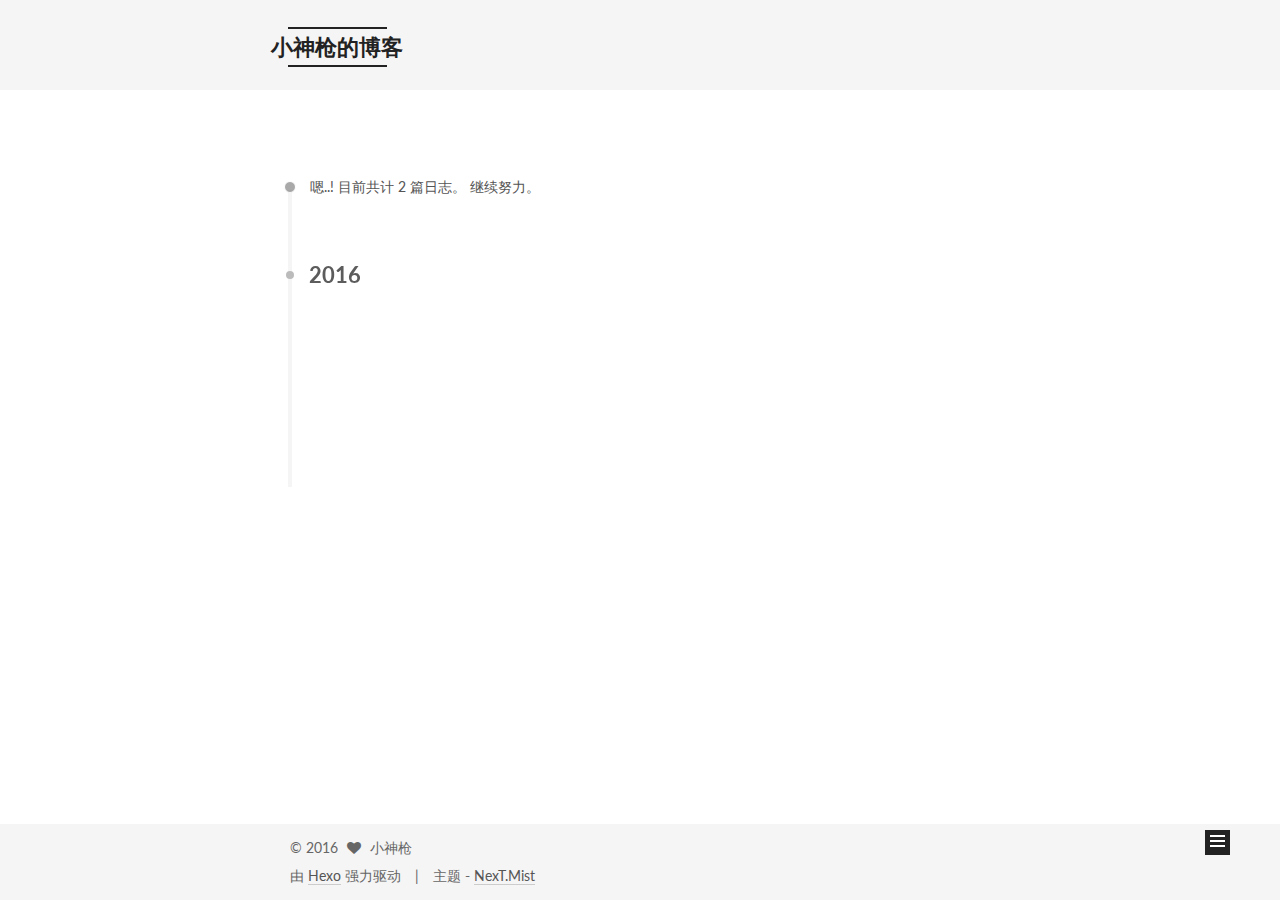
==== commit 0d55a278: "Site updated: 2016-11-26 15:47:20" ====
--- a/archives/index.html
+++ b/archives/index.html
@@ -256,7 +256,7 @@
       
         
       
-      嗯..! 目前共计 1 篇日志。 继续努力。
+      嗯..! 目前共计 2 篇日志。 继续努力。
     </span>
 
     
@@ -270,6 +270,43 @@
         <div class="collection-title">
           <h2 class="archive-year motion-element" id="archive-year-2016">2016</h2>
         </div>
+      
+      
+
+      
+
+  <article class="post post-type-normal" itemscope itemtype="http://schema.org/Article">
+    <header class="post-header">
+
+      <h1 class="post-title">
+        
+            <a class="post-title-link" href="/2016/11/25/second/" itemprop="url">
+              
+                <span itemprop="name">过期对象的内存泄漏</span>
+              
+            </a>
+        
+      </h1>
+
+      <div class="post-meta">
+        <time class="post-time" itemprop="dateCreated"
+              datetime="2016-11-25T23:04:10+08:00"
+              content="2016-11-25" >
+          11-25
+        </time>
+      </div>
+
+    </header>
+  </article>
+
+
+
+    
+
+      
+      
+      
+
       
       
 
@@ -345,7 +382,7 @@
         <nav class="site-state motion-element">
           <div class="site-state-item site-state-posts">
             <a href="/archives">
-              <span class="site-state-item-count">1</span>
+              <span class="site-state-item-count">2</span>
               <span class="site-state-item-name">日志</span>
             </a>
           </div>
--- a/css/main.css
+++ b/css/main.css
@@ -1681,7 +1681,7 @@
   width: 4px;
   height: 4px;
   border-radius: 50%;
-  background: #964ec9;
+  background: #1229ff;
 }
 .links-of-blogroll {
   font-size: 13px;
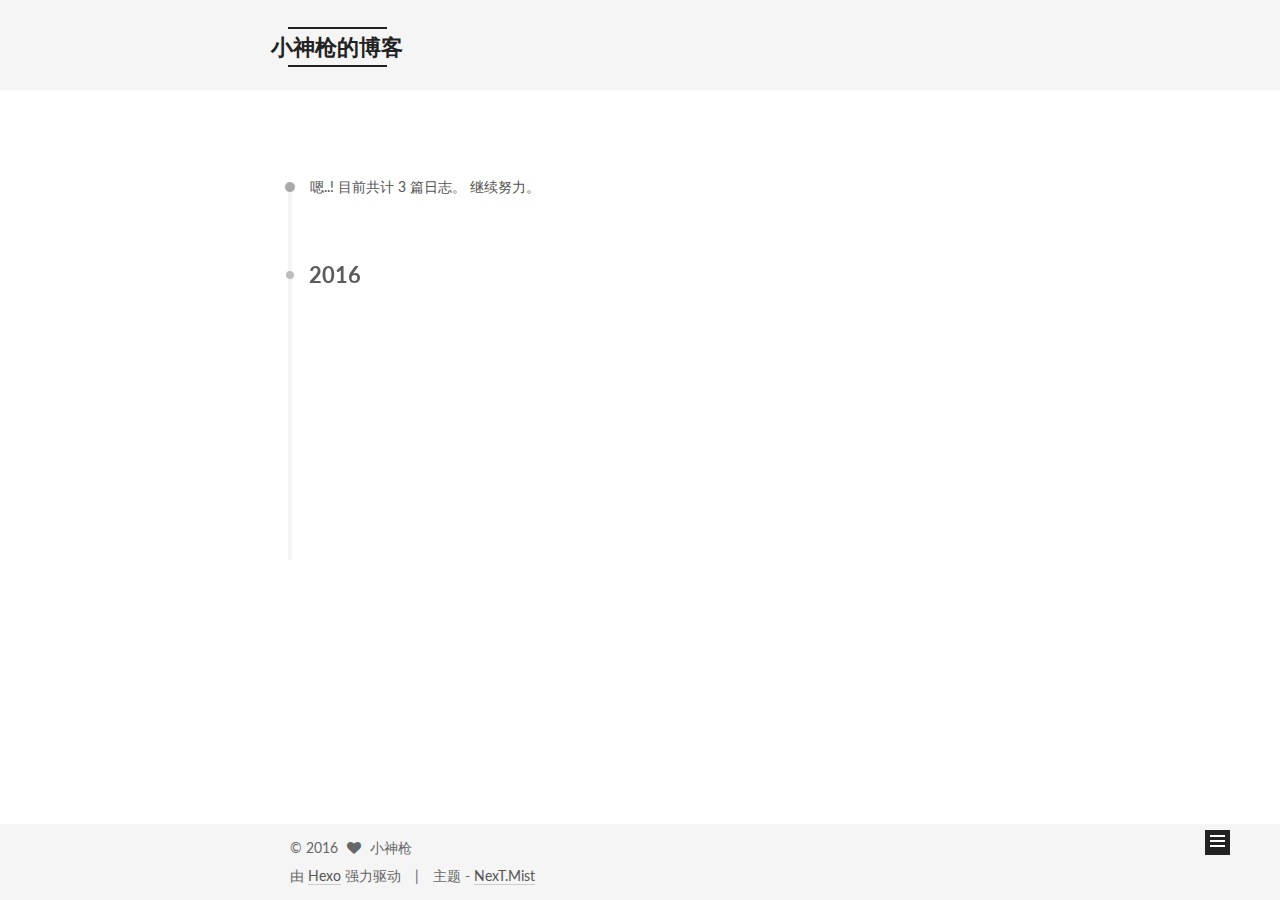
==== commit 7dee9fe1: "Site updated: 2016-12-23 16:39:49" ====
--- a/archives/index.html
+++ b/archives/index.html
@@ -256,7 +256,7 @@
       
         
       
-      嗯..! 目前共计 2 篇日志。 继续努力。
+      嗯..! 目前共计 3 篇日志。 继续努力。
     </span>
 
     
@@ -270,6 +270,43 @@
         <div class="collection-title">
           <h2 class="archive-year motion-element" id="archive-year-2016">2016</h2>
         </div>
+      
+      
+
+      
+
+  <article class="post post-type-normal" itemscope itemtype="http://schema.org/Article">
+    <header class="post-header">
+
+      <h1 class="post-title">
+        
+            <a class="post-title-link" href="/2016/12/23/数据库课程设计有感/" itemprop="url">
+              
+                <span itemprop="name">未命名</span>
+              
+            </a>
+        
+      </h1>
+
+      <div class="post-meta">
+        <time class="post-time" itemprop="dateCreated"
+              datetime="2016-12-23T16:14:19+08:00"
+              content="2016-12-23" >
+          12-23
+        </time>
+      </div>
+
+    </header>
+  </article>
+
+
+
+    
+
+      
+      
+      
+
       
       
 
@@ -382,7 +419,7 @@
         <nav class="site-state motion-element">
           <div class="site-state-item site-state-posts">
             <a href="/archives">
-              <span class="site-state-item-count">2</span>
+              <span class="site-state-item-count">3</span>
               <span class="site-state-item-name">日志</span>
             </a>
           </div>
--- a/css/main.css
+++ b/css/main.css
@@ -1681,7 +1681,7 @@
   width: 4px;
   height: 4px;
   border-radius: 50%;
-  background: #1229ff;
+  background: #fc140d;
 }
 .links-of-blogroll {
   font-size: 13px;
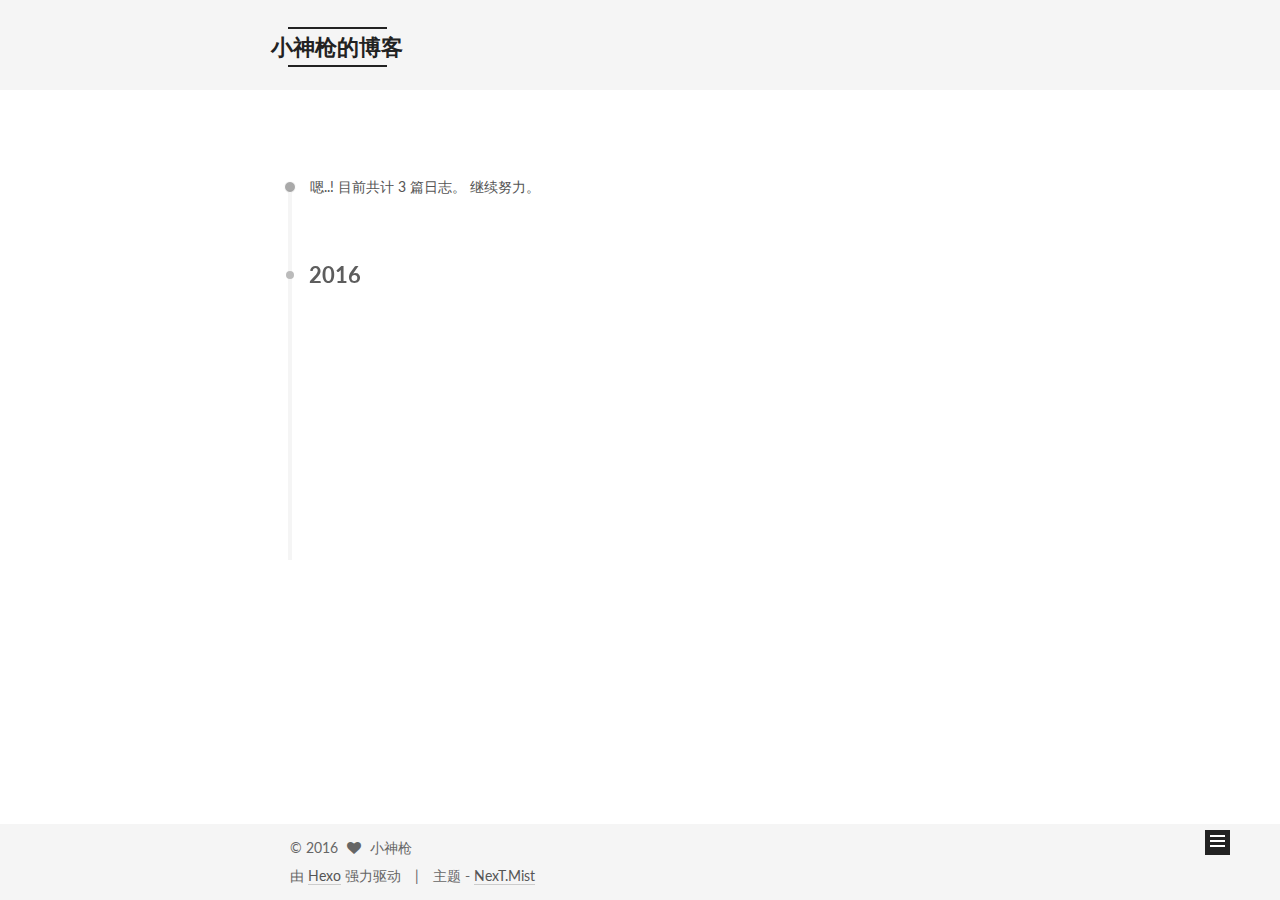
==== commit 9c87731d: "Site updated: 2016-12-23 16:46:51" ====
--- a/archives/index.html
+++ b/archives/index.html
@@ -280,9 +280,9 @@
 
       <h1 class="post-title">
         
-            <a class="post-title-link" href="/2016/12/23/数据库课程设计有感/" itemprop="url">
+            <a class="post-title-link" href="/2016/12/23/3/" itemprop="url">
               
-                <span itemprop="name">未命名</span>
+                <span itemprop="name">Javaee工程实践感悟</span>
               
             </a>
         
@@ -290,7 +290,7 @@
 
       <div class="post-meta">
         <time class="post-time" itemprop="dateCreated"
-              datetime="2016-12-23T16:14:19+08:00"
+              datetime="2016-12-23T16:45:07+08:00"
               content="2016-12-23" >
           12-23
         </time>
--- a/css/main.css
+++ b/css/main.css
@@ -1681,7 +1681,7 @@
   width: 4px;
   height: 4px;
   border-radius: 50%;
-  background: #fc140d;
+  background: #251b0e;
 }
 .links-of-blogroll {
   font-size: 13px;
